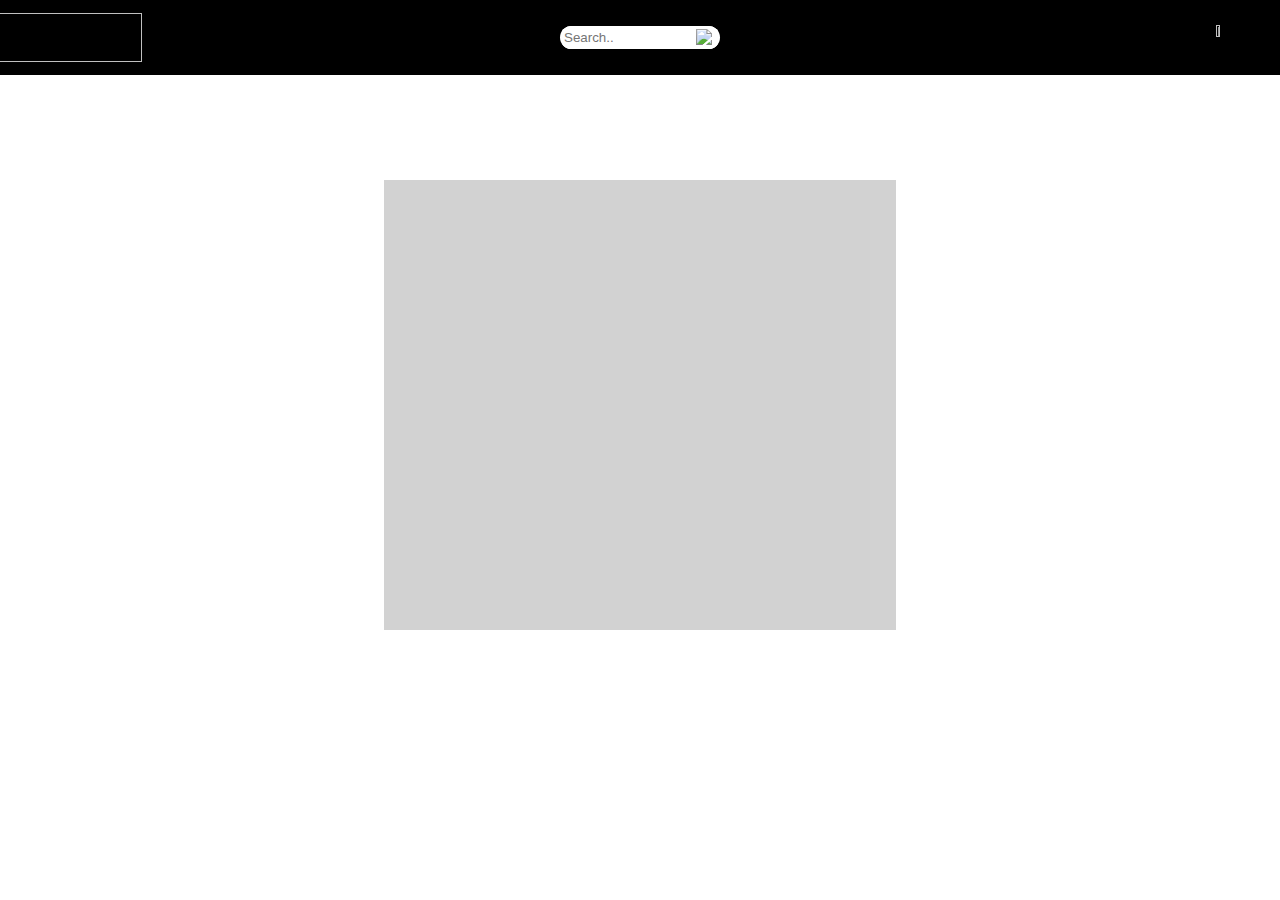
==== Website/index.html @ 8a1e2fe2 "web dev" ====
<!DOCTYPE html>
<html lang="en">
<head>
    <meta charset="UTF-8">
    <meta http-equiv="X-UA-Compatible" content="IE=edge">
    <meta name="viewport" content="width=device-width, initial-scale=1.0">
    <script src="main.js"></script>
    <link rel="stylesheet" href="styles.css">
    <title>Videogame Museum</title>
    <link rel="icon" href="https://cdn.discordapp.com/attachments/754440404891336816/1051867782083514368/icon.png" type="image/x icon">
</head>
<body>
    <div class="background">
        <div class="slide-images"></div>
    </div>

    <div class="bar">
        <div class="search-bar">
            <input class="search-input" placeholder="Search..">
            <img src="https://cdn.discordapp.com/attachments/754440404891336816/1051848072671531119/MagnifyingGlass.png" class="search-icon">
        </div>
        
        <a href="https://www.youtube.com/watch?v=dQw4w9WgXcQ" class="iconlink"><img src="https://static.wixstatic.com/media/d621ec_87c047d62af445ac8912eca737d8dd94~mv2.png/v1/fill/w_600,h_376,al_c,q_85,usm_0.66_1.00_0.01,enc_auto/d621ec_87c047d62af445ac8912eca737d8dd94~mv2.png" class="museum-icon"></a>
        <img src="https://cdn.discordapp.com/attachments/754440404891336816/1051798876958507059/SlideButton.png" class="slide-button">
    </div>

    
    
</body>
</html>
---- Website/styles.css ----
html, body {
  margin: 0;
  padding: 0;
  box-sizing: border-box;
}
  
body {
  background: #FFFFFF
}

.background{
  position: relative;
  display:flex;
  justify-content:center;
  align-items: center;
}

.bar {
  position: relative;
  width: 100%;
  height: 75px;
  background: black;
  display:flex;
  justify-content:center;
  align-items: center;
  
}

.iconlink{
  position: absolute;
  left: -50px;
  width: 15%;
  height: 65%;
}

.museum-icon{
  object-fit: contain;
  height: 100%;
  width: 100%;
}

.slide-button{
  position: absolute;
  right:0;
  width: 5%;
  height: 40%;
  object-fit: contain;
}

.search-bar{
  overflow: hidden;
  display:flex;
  justify-content:center;
  align-items: center;
  position:relative;
  width: 12.5%;
  height: 30%;
  background: white;
  border-radius: 25px;
  transition: width 0.5s;
}

.search-input{
  overflow: hidden;
  outline: none;
  border: none;
  width: 95%;
  height:100%;
}

.search-bar:hover{
  width: 20%;
  transition: width 0.5s;
}

.search-bar:hover > .search-icon{
  opacity: 0;
  transition: opacity 0.5s;
}

.search-icon{
  opacity: 100;
  transition: opacity 0.5s;
  position: absolute;
  right:5%;
  object-fit: contain;
  height: 80%;
}

.BarText{
  font-family: 'Roboto', sans-serif;
  color: #FFFFFF;
  font-weight: 400;
}

.slide-images{
  position: absolute;
  top: 20vh;
  width: 40%;
  height: 50vh;
  background: rgb(210, 210, 210);
}
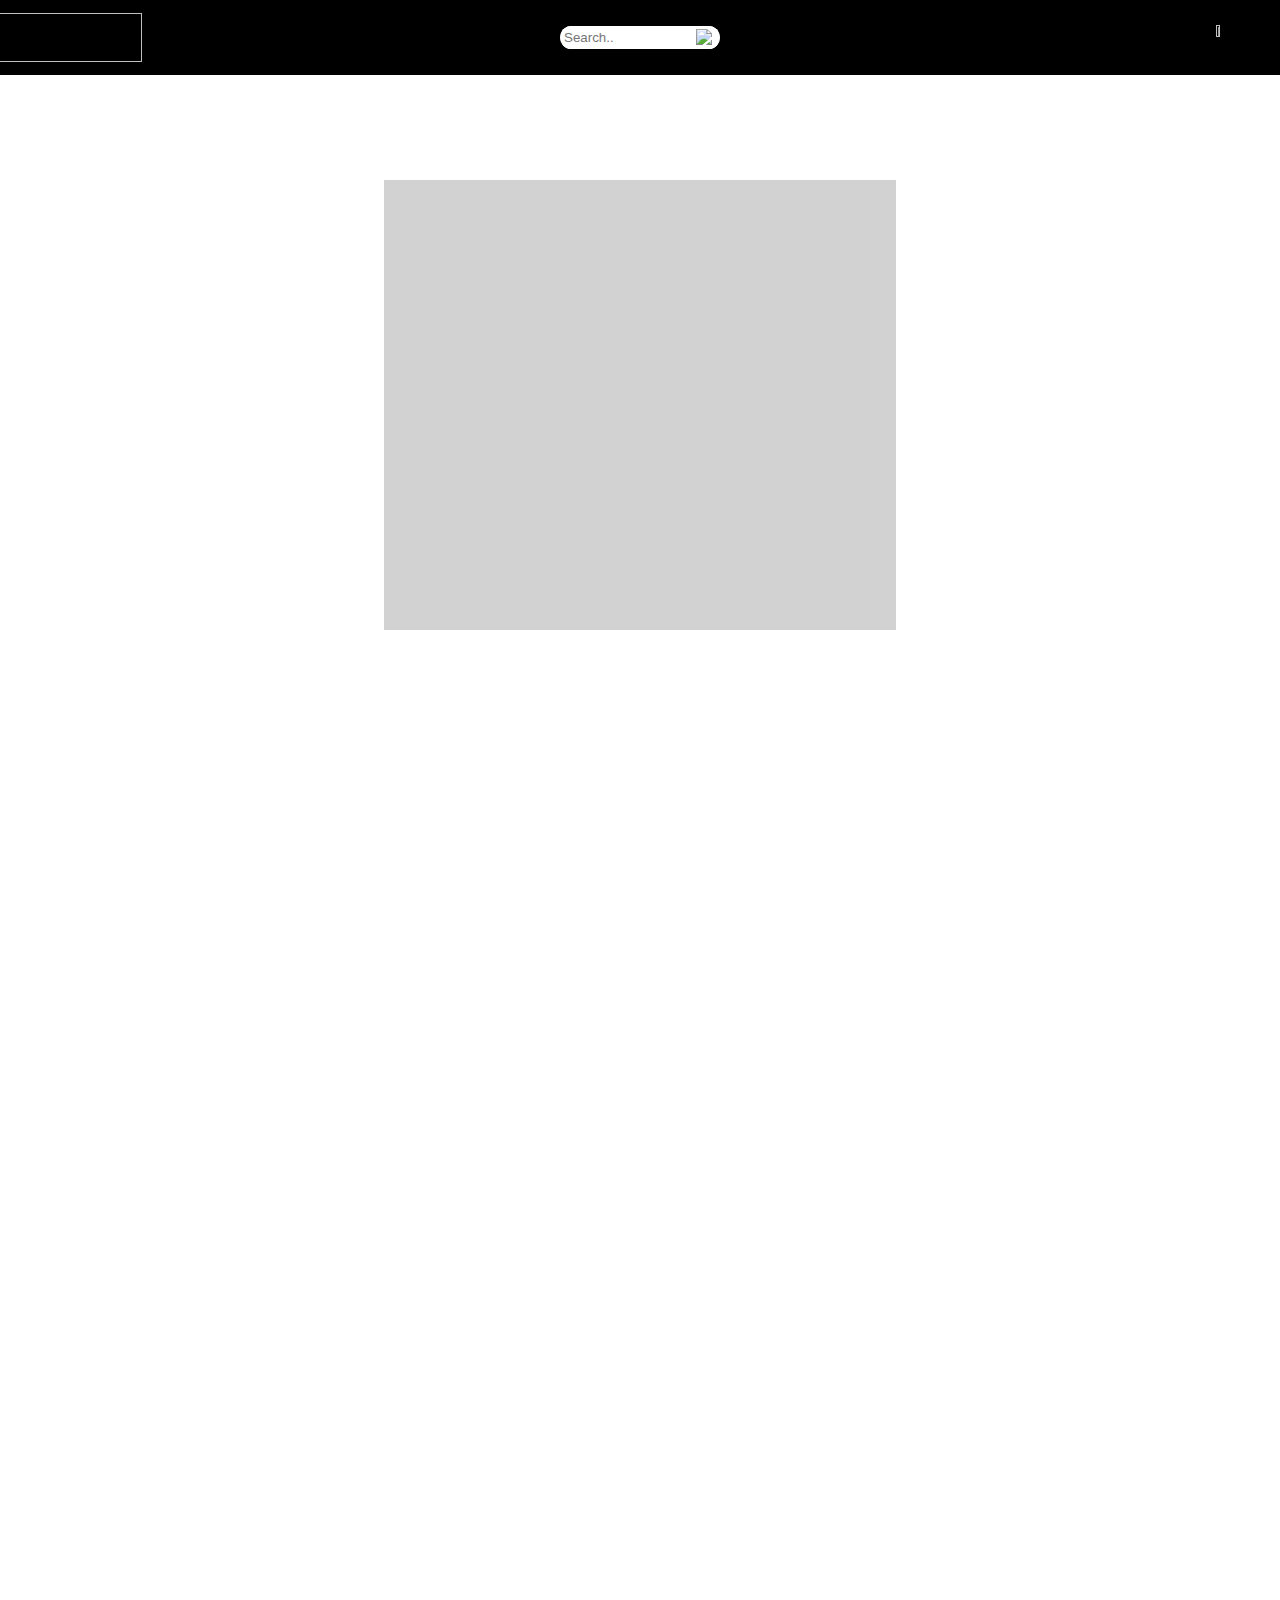
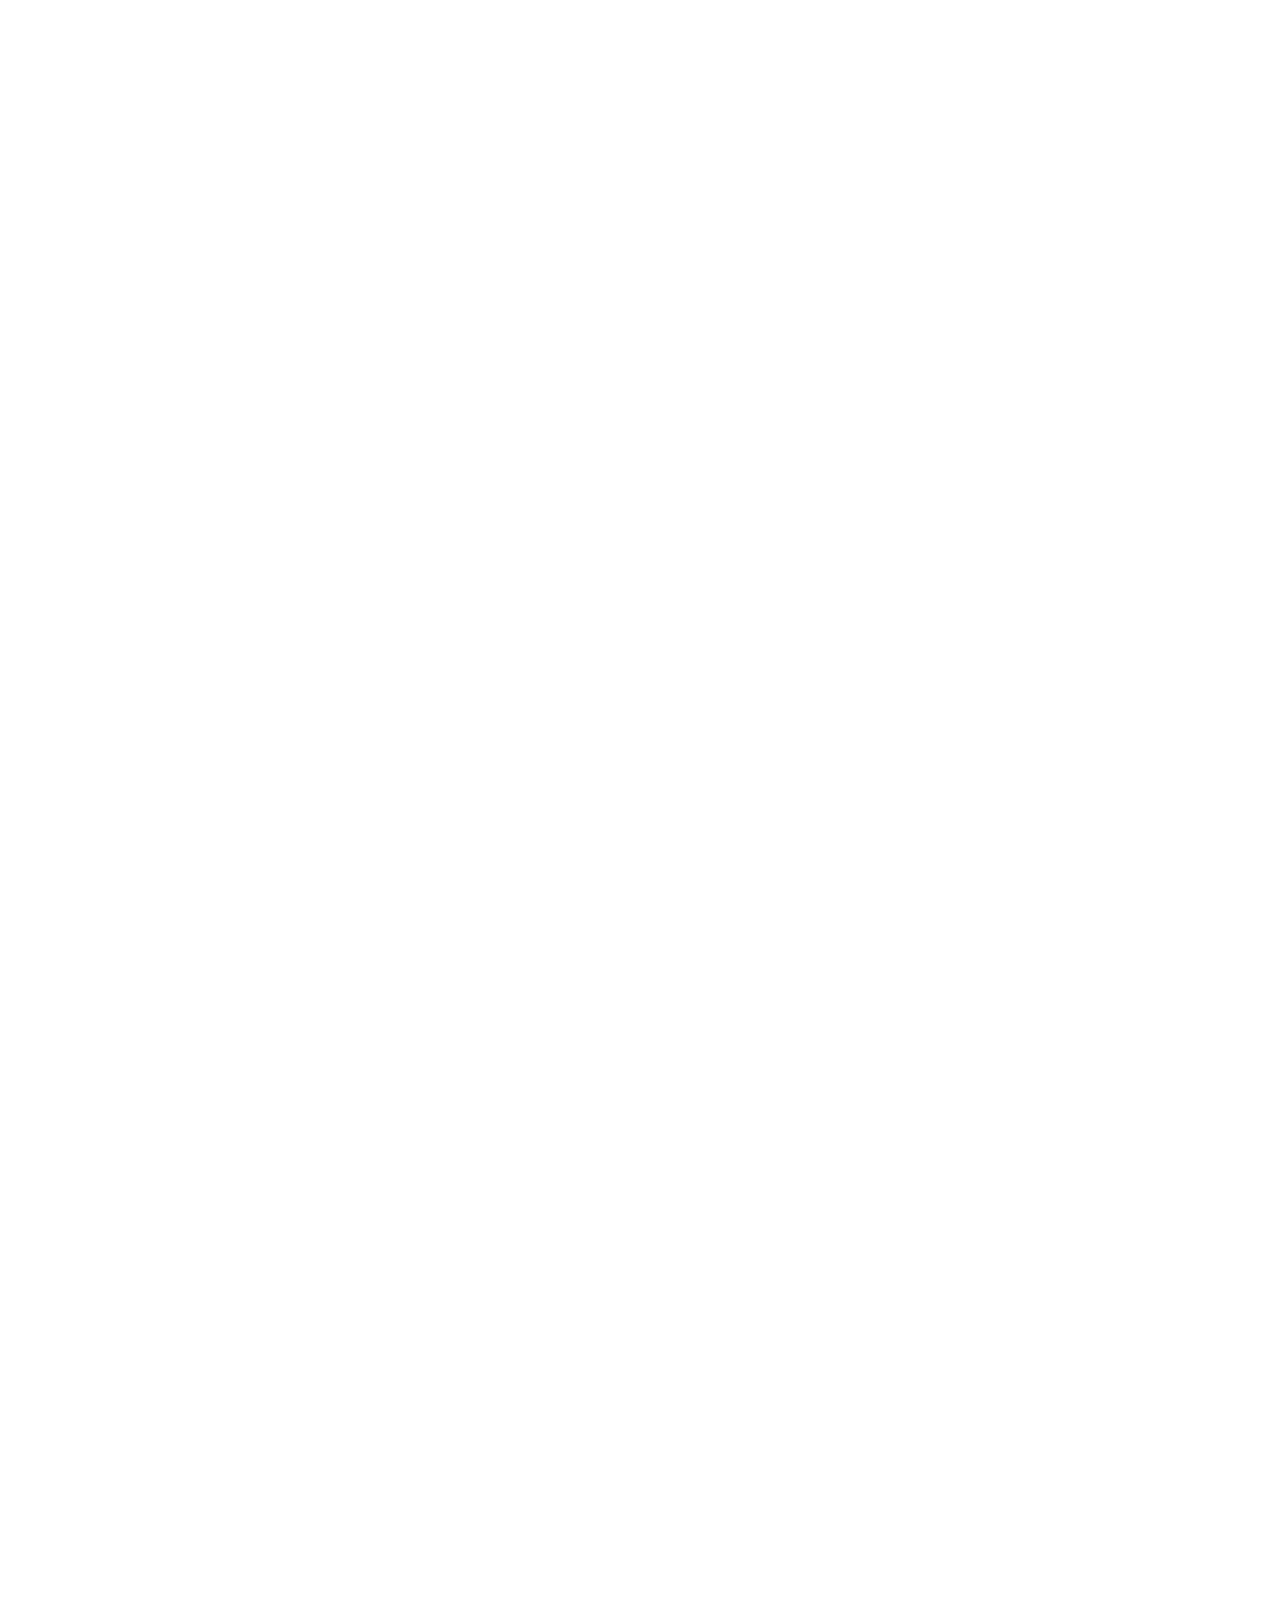
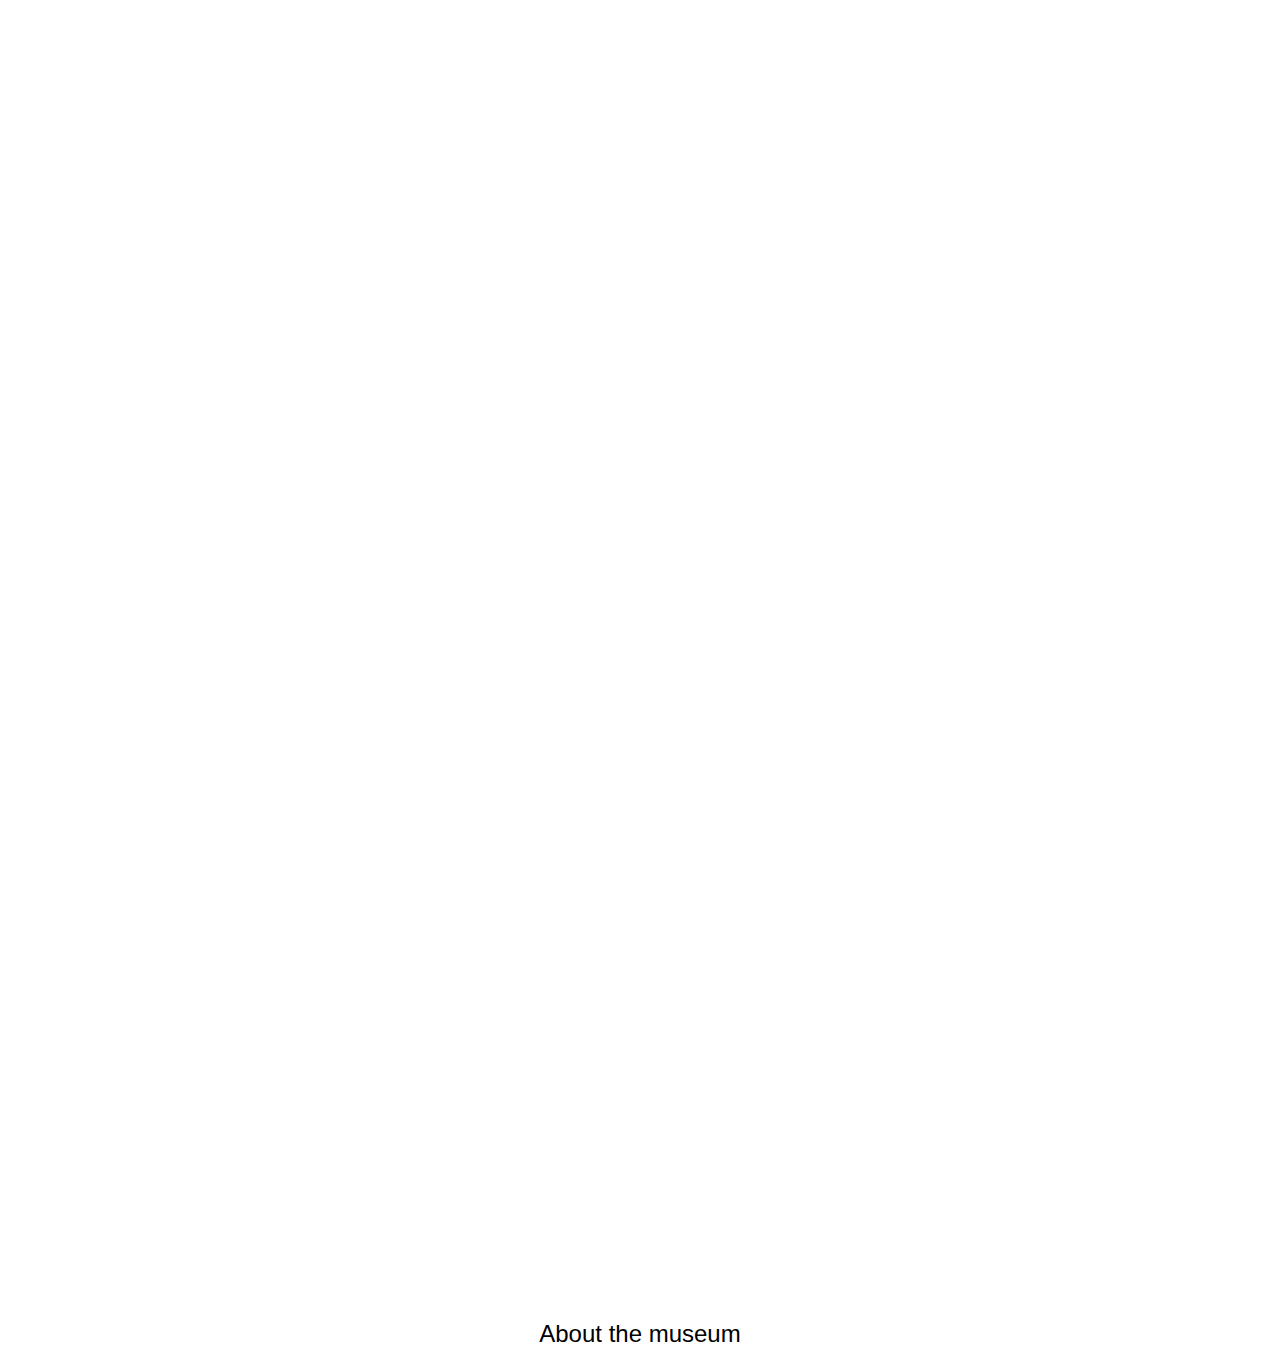
==== commit d4e1fab1: "Updated all" ====
--- a/Website/index.html
+++ b/Website/index.html
@@ -4,27 +4,41 @@
     <meta charset="UTF-8">
     <meta http-equiv="X-UA-Compatible" content="IE=edge">
     <meta name="viewport" content="width=device-width, initial-scale=1.0">
+
     <script src="main.js"></script>
     <link rel="stylesheet" href="styles.css">
+
     <title>Videogame Museum</title>
-    <link rel="icon" href="https://cdn.discordapp.com/attachments/754440404891336816/1051867782083514368/icon.png" type="image/x icon">
+
+    <link rel="icon"
+    href="Resources/icon.png"
+    type="image/x icon">
+
 </head>
 <body>
     <div class="background">
         <div class="slide-images"></div>
+        <h2 class="about-museum OtherText">About the museum</h2>
     </div>
 
-    <div class="bar">
+    <div class="bar" id="bar">
         <div class="search-bar">
-            <input class="search-input" placeholder="Search..">
-            <img src="https://cdn.discordapp.com/attachments/754440404891336816/1051848072671531119/MagnifyingGlass.png" class="search-icon">
+            <input class="search-input"
+            placeholder="Search..">
+
+            <img src="Resources/search_icon.png"
+            class="search-icon">
         </div>
         
-        <a href="https://www.youtube.com/watch?v=dQw4w9WgXcQ" class="iconlink"><img src="https://static.wixstatic.com/media/d621ec_87c047d62af445ac8912eca737d8dd94~mv2.png/v1/fill/w_600,h_376,al_c,q_85,usm_0.66_1.00_0.01,enc_auto/d621ec_87c047d62af445ac8912eca737d8dd94~mv2.png" class="museum-icon"></a>
-        <img src="https://cdn.discordapp.com/attachments/754440404891336816/1051798876958507059/SlideButton.png" class="slide-button">
+        <a href="https://www.youtube.com/watch?v=dQw4w9WgXcQ"
+        class="iconlink">
+            <img src="Resources/logo.png"
+            class="museum-icon">
+        </a>
+
+        <img src="Resources/nav_icon.png"
+        class="slide-button">
     </div>
+</body>
 
-    
-    
-</body>
 </html>--- a/Website/styles.css
+++ b/Website/styles.css
@@ -15,15 +15,56 @@
   align-items: center;
 }
 
+.slide-images{
+  position: absolute;
+  top: 20vh;
+  width: 40%;
+  height: 50vh;
+  background: rgb(210, 210, 210);
+}
+
+.about-museum{
+  position: absolute;
+  width: auto;
+  height: auto;
+  top: 500vh;
+}
+
+.barup{
+  animation-name: show-me;
+    animation-duration: 0.5s;
+  animation-fill-mode: forwards;
+}
+.bardown{
+  animation-name: show-me;
+    animation-duration: 0.5s;
+  animation-fill-mode: forwards;
+}
+@keyframes bardown {
+  100% {
+    top:30%;
+  }
+}
+
+@keyframes barup {
+  100% {
+    top:-30%;
+  }
+}
+
 .bar {
-  position: relative;
+  top:0;
+  position: fixed;
   width: 100%;
   height: 75px;
   background: black;
+  background-image: url("Resources/bar_background.png");
+  object-fit:fill;
+  background-size: cover;
+  background-repeat: no-repeat;
   display:flex;
   justify-content:center;
   align-items: center;
-  
 }
 
 .iconlink{
@@ -93,10 +134,8 @@
   font-weight: 400;
 }
 
-.slide-images{
-  position: absolute;
-  top: 20vh;
-  width: 40%;
-  height: 50vh;
-  background: rgb(210, 210, 210);
+.OtherText{
+  font-family: 'Roboto', sans-serif;
+  color: #000000;
+  font-weight: 400;
 }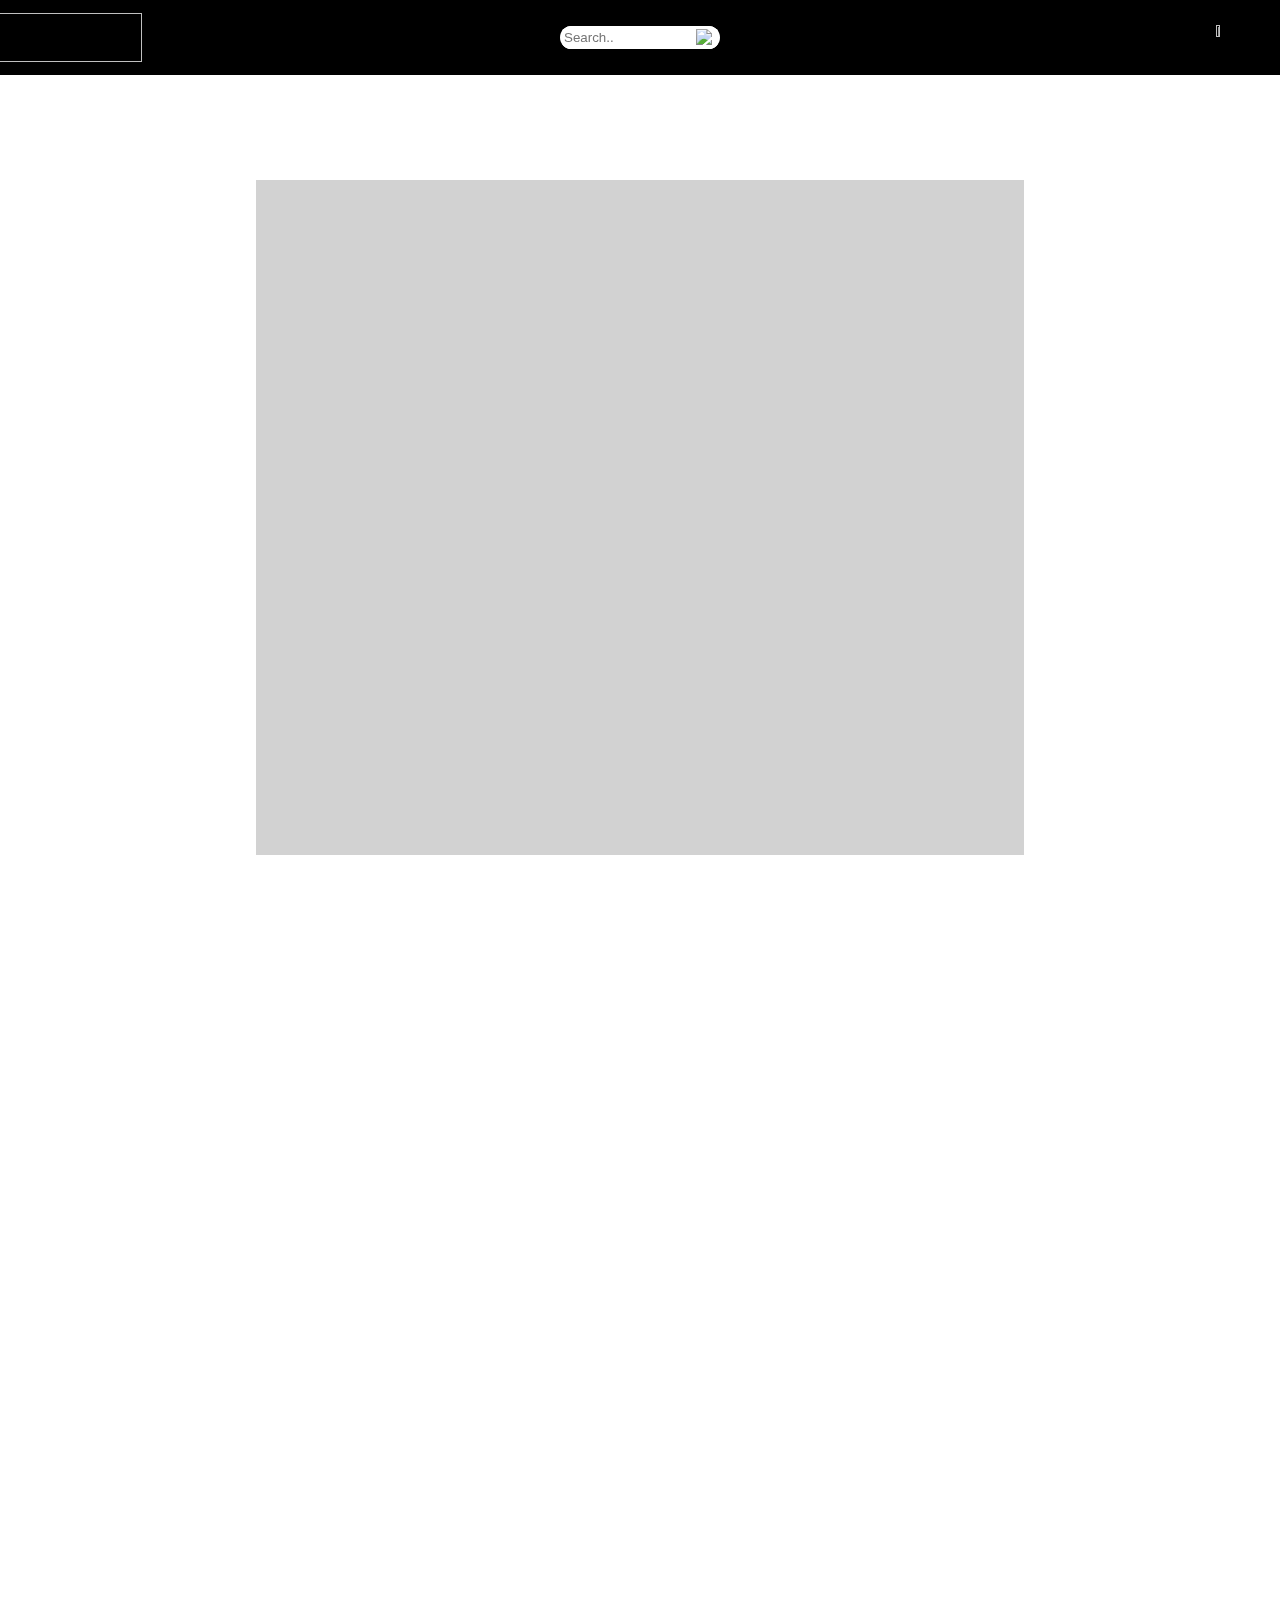
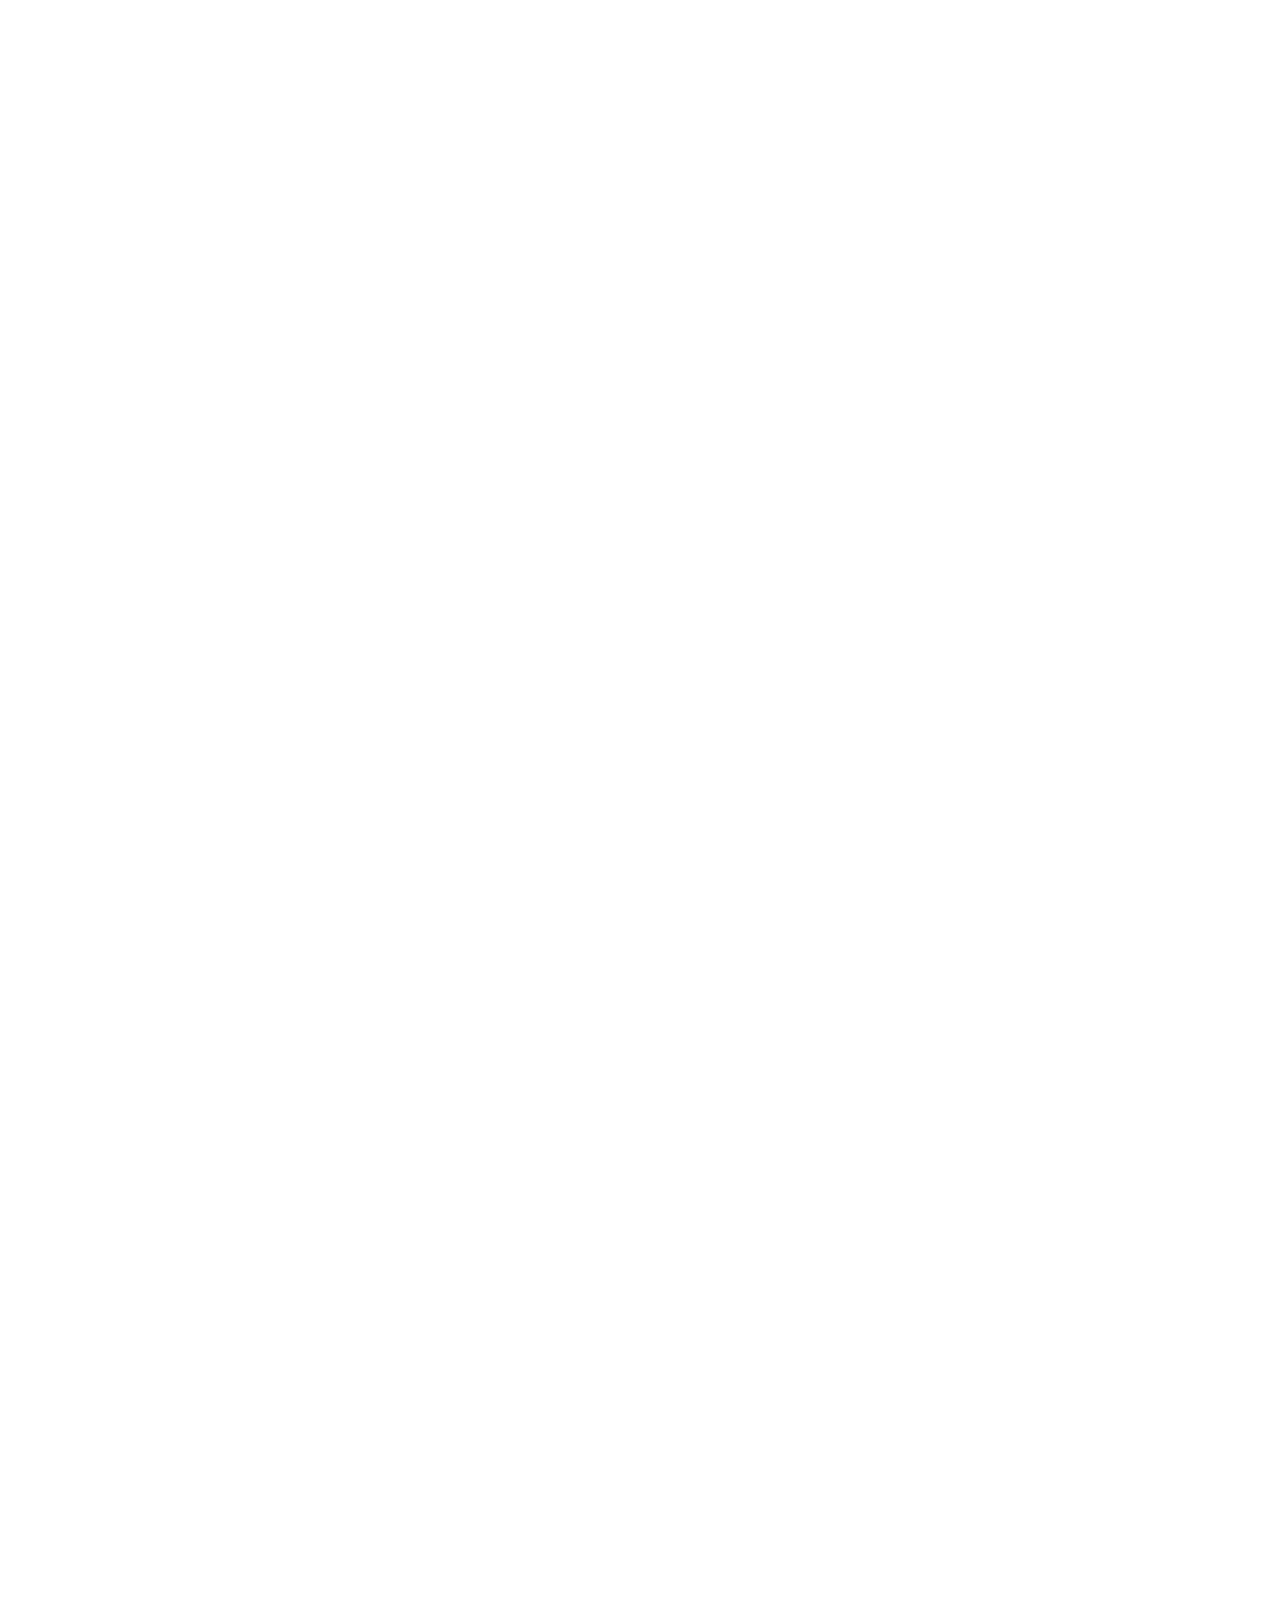
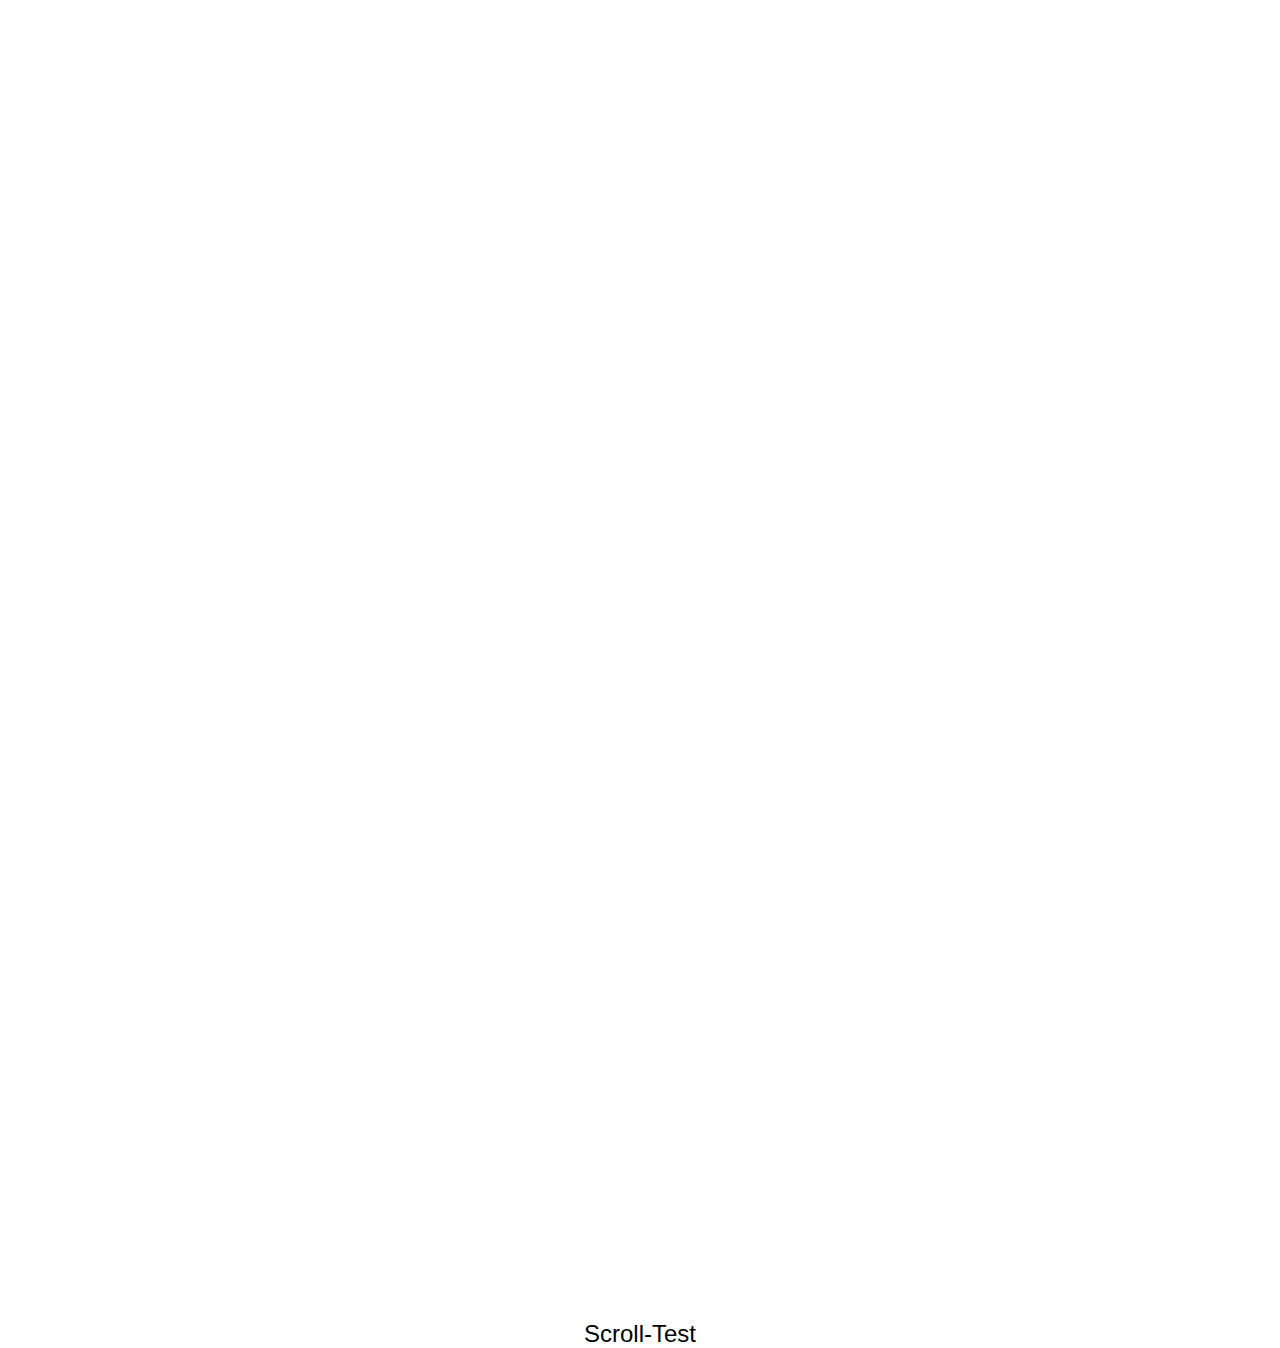
==== commit 35f80881: "webdev" ====
--- a/Website/index.html
+++ b/Website/index.html
@@ -18,16 +18,22 @@
 <body>
     <div class="background">
         <div class="slide-images"></div>
-        <h2 class="about-museum OtherText">About the museum</h2>
+        <h2 class="about-museum OtherText">Scroll-Test</h2>
+    </div>
+    
+    <div class="slide-bar" id="slide-bar">
+
     </div>
 
     <div class="bar" id="bar">
-        <div class="search-bar">
+        <div class="search-bar" id="s-bar">
             <input class="search-input"
+            id="search-input"
             placeholder="Search..">
 
             <img src="Resources/search_icon.png"
-            class="search-icon">
+            class="search-icon"
+            id ="s-icon">
         </div>
         
         <a href="https://www.youtube.com/watch?v=dQw4w9WgXcQ"
@@ -37,7 +43,7 @@
         </a>
 
         <img src="Resources/nav_icon.png"
-        class="slide-button">
+        class="slide-button" id = "slide-button">
     </div>
 </body>
 
--- a/Website/styles.css
+++ b/Website/styles.css
@@ -5,7 +5,11 @@
 }
   
 body {
-  background: #FFFFFF
+  background: #FFFFFF;
+}
+
+body::-webkit-scrollbar{
+  display: none;
 }
 
 .background{
@@ -18,8 +22,8 @@
 .slide-images{
   position: absolute;
   top: 20vh;
-  width: 40%;
-  height: 50vh;
+  width: 60%;
+  height: 75vh;
   background: rgb(210, 210, 210);
 }
 
@@ -30,26 +34,17 @@
   top: 500vh;
 }
 
-.barup{
-  animation-name: show-me;
-    animation-duration: 0.5s;
-  animation-fill-mode: forwards;
-}
-.bardown{
-  animation-name: show-me;
-    animation-duration: 0.5s;
-  animation-fill-mode: forwards;
-}
-@keyframes bardown {
-  100% {
-    top:30%;
-  }
-}
-
-@keyframes barup {
-  100% {
-    top:-30%;
-  }
+.slide-bar{
+  position:fixed;
+  display:flex;
+  justify-content:center;
+  align-items: center;
+  height:100vh;
+  width:25%;
+  top:-100%;
+  right:0;
+  transition: top 0.5s;
+  background:#333333;
 }
 
 .bar {
@@ -65,6 +60,7 @@
   display:flex;
   justify-content:center;
   align-items: center;
+  transition: top 0.5s;
 }
 
 .iconlink{
@@ -81,24 +77,30 @@
 }
 
 .slide-button{
+  cursor: pointer;
   position: absolute;
+  filter: drop-shadow(0px -3px 5px #000000) drop-shadow(0px 3px 5px #000000);
+  rotate: 0deg;
   right:0;
   width: 5%;
   height: 40%;
   object-fit: contain;
+  transition: rotate,0.5s;
 }
 
 .search-bar{
+  filter: drop-shadow(0px -3px 5px #000000) drop-shadow(0px 3px 5px #000000);
   overflow: hidden;
   display:flex;
   justify-content:center;
   align-items: center;
   position:relative;
+  top: 0;
   width: 12.5%;
   height: 30%;
   background: white;
   border-radius: 25px;
-  transition: width 0.5s;
+  transition: width 0.5s, top 0.5s, filter 0.5s;
 }
 
 .search-input{
@@ -109,7 +111,7 @@
   height:100%;
 }
 
-.search-bar:hover{
+/*.search-bar:hover{
   width: 20%;
   transition: width 0.5s;
 }
@@ -117,7 +119,7 @@
 .search-bar:hover > .search-icon{
   opacity: 0;
   transition: opacity 0.5s;
-}
+}*/
 
 .search-icon{
   opacity: 100;
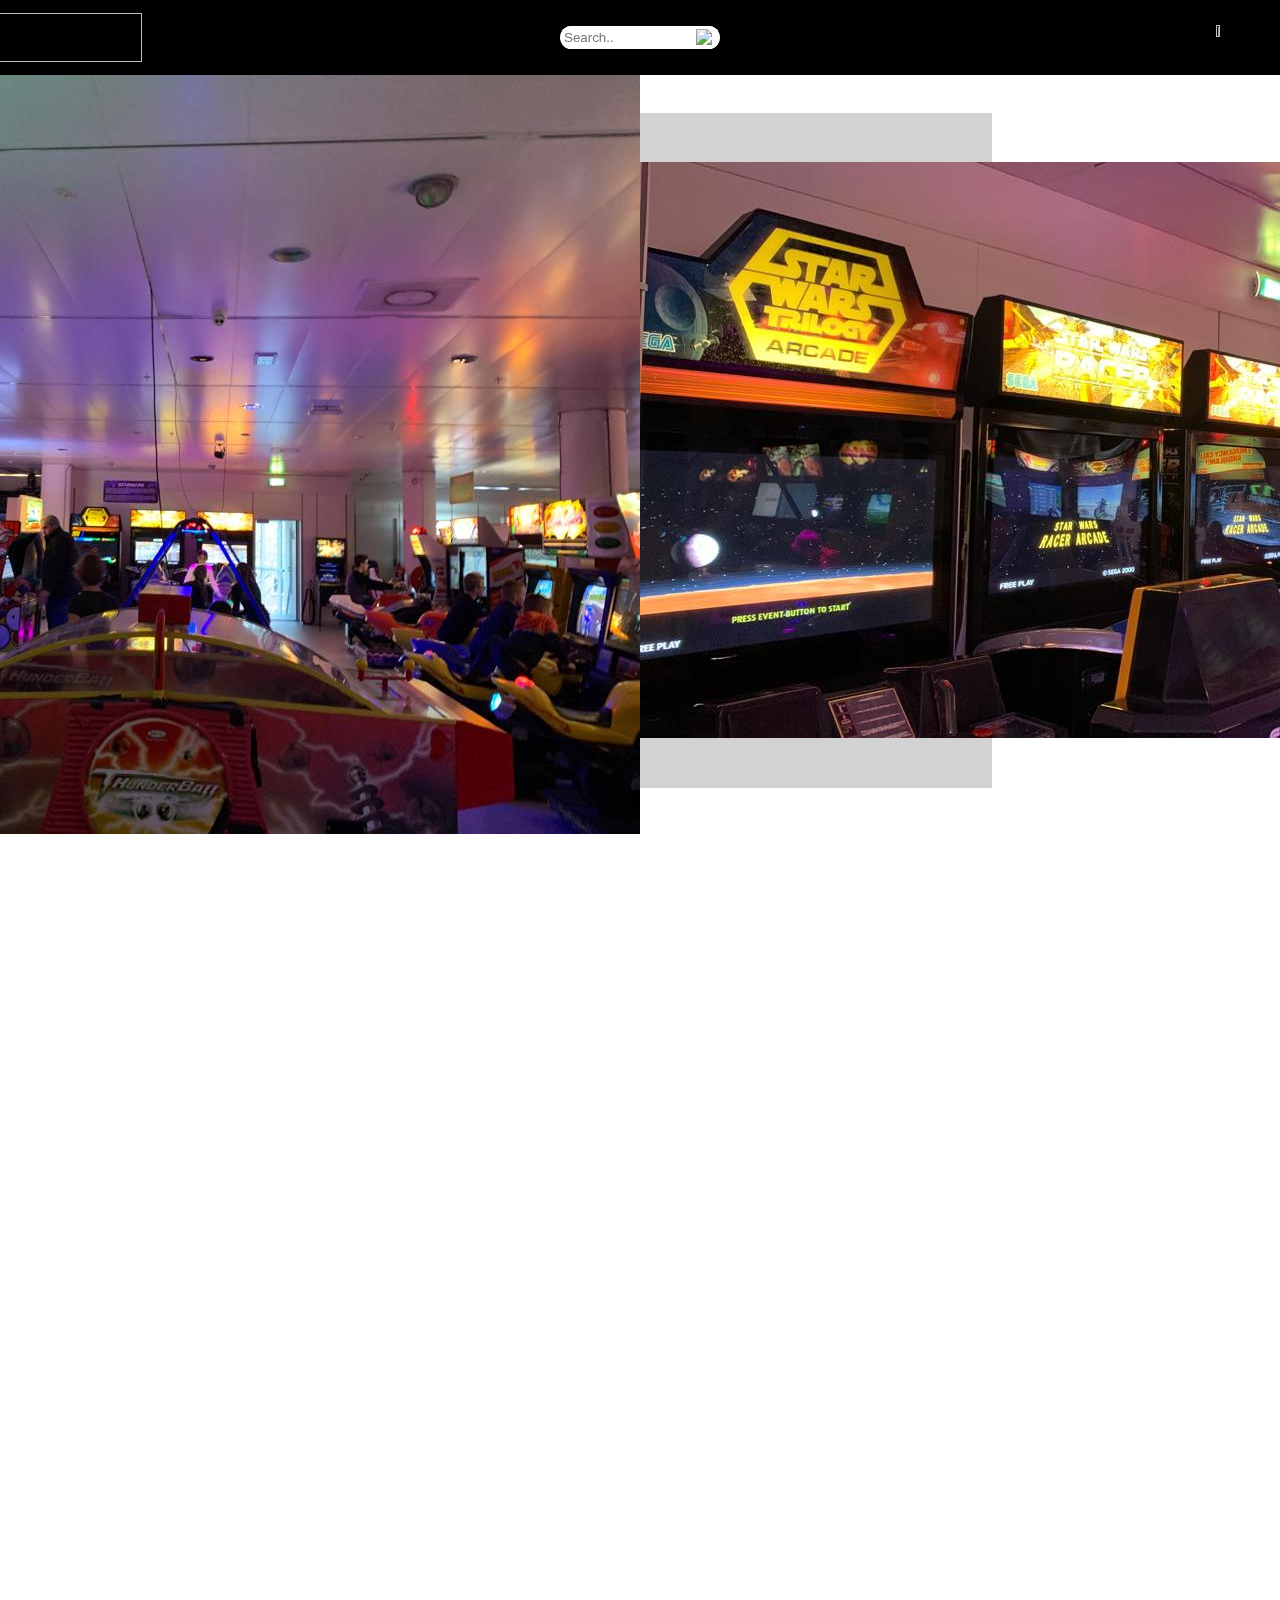
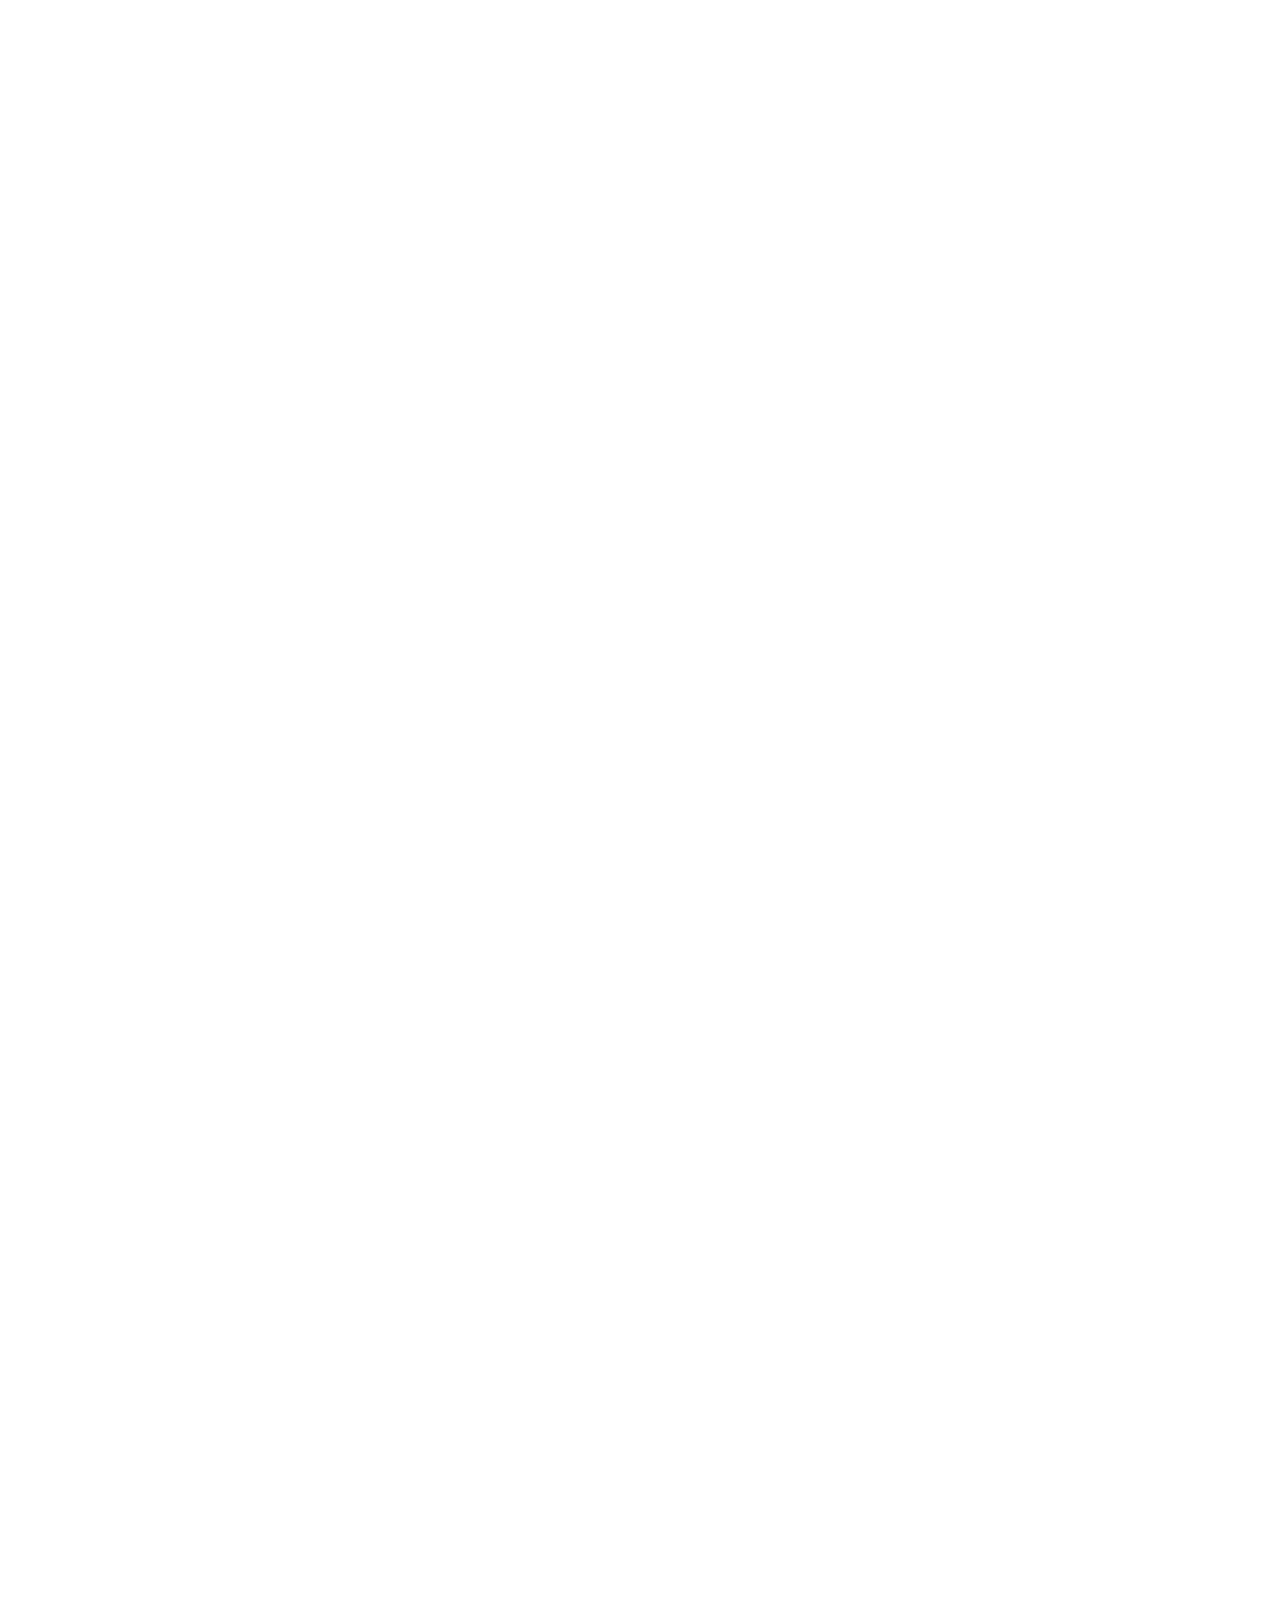
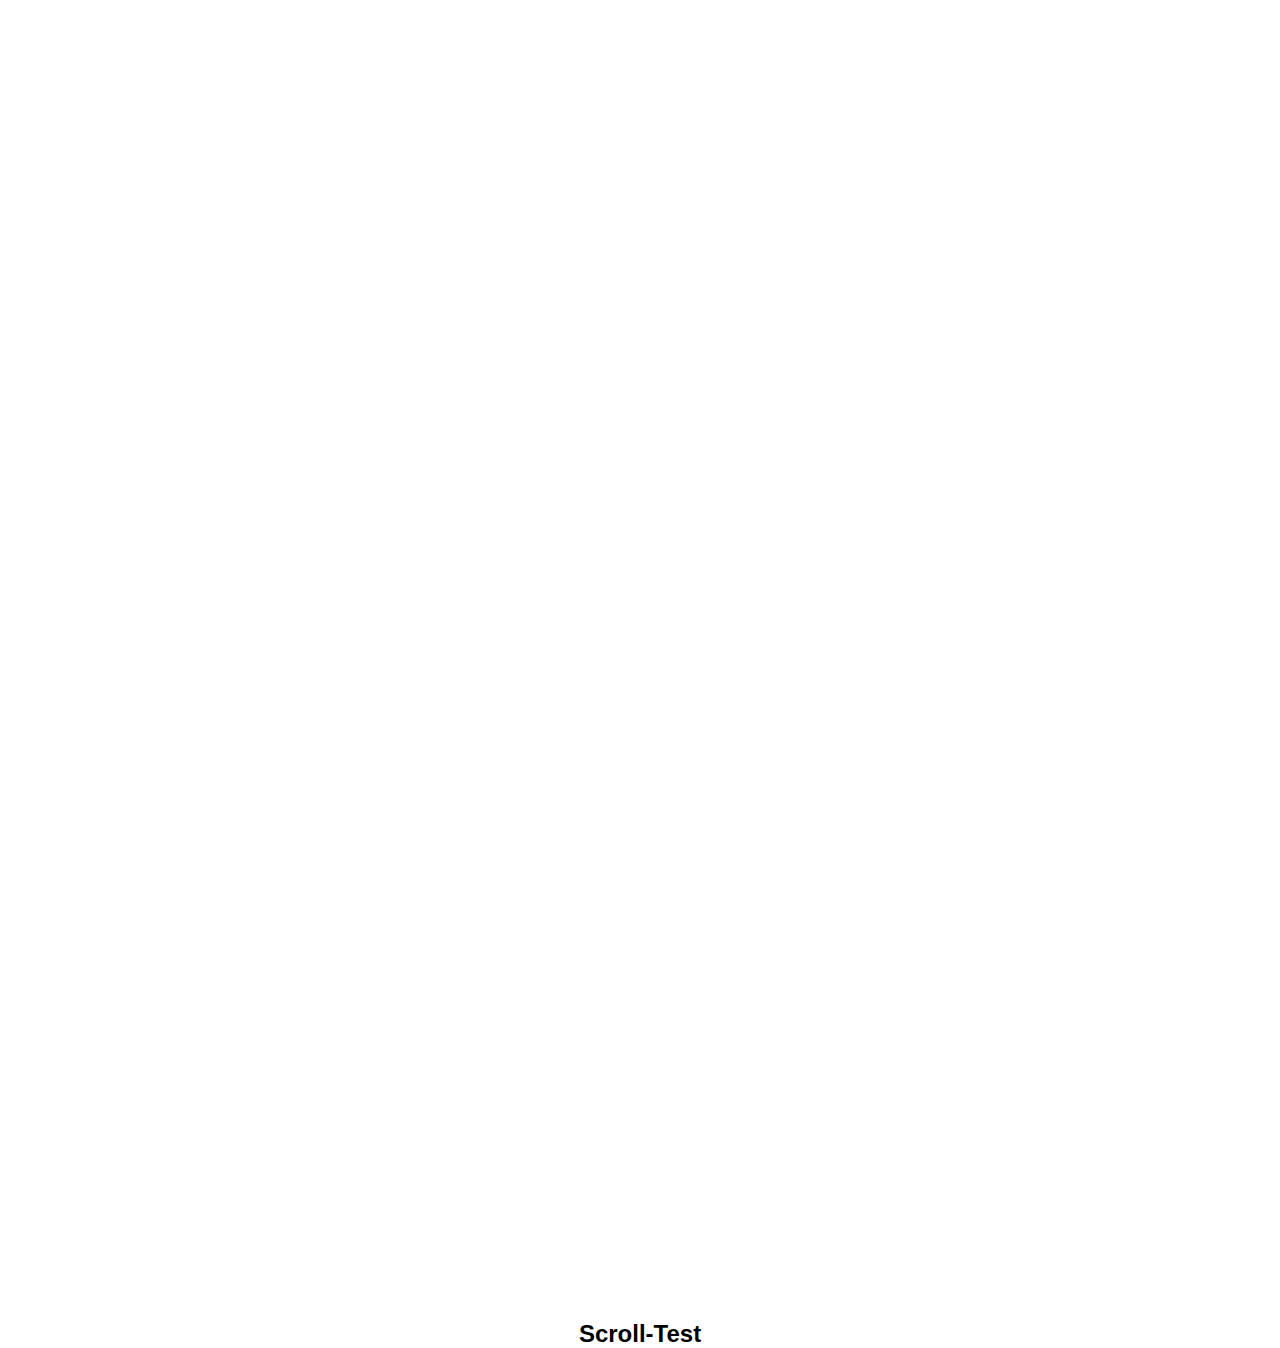
==== commit 3d92957f: "start work on slide images" ====
--- a/Website/index.html
+++ b/Website/index.html
@@ -5,19 +5,22 @@
     <meta http-equiv="X-UA-Compatible" content="IE=edge">
     <meta name="viewport" content="width=device-width, initial-scale=1.0">
 
-    <script src="main.js"></script>
-    <link rel="stylesheet" href="styles.css">
+    <script src="main.js"></script> <!--connecting to the js file-->
+    <link rel="stylesheet" href="styles.css"> <!--same thing but css-->
 
-    <title>Videogame Museum</title>
+    <title>Videogame Museum</title> <!--shows at the top bar of the page-->
 
-    <link rel="icon"
+    <link rel="icon" 
     href="Resources/icon.png"
-    type="image/x icon">
+    type="image/x icon"> <!--makes the icon for the top bar of the website-->
 
 </head>
 <body>
     <div class="background">
-        <div class="slide-images"></div>
+        <div class="slide-image-border">
+            <img class="slide1 image" id="slide1" src="Resources/Museum_Image3.jpeg">
+            <img class="slide2 image" id="slide2" src="Resources/Museum_Image4.jpeg">
+        </div> <!-- is 'nothing' until you style it in css-->
         <h2 class="about-museum OtherText">Scroll-Test</h2>
     </div>
     
@@ -25,25 +28,29 @@
 
     </div>
 
-    <div class="bar" id="bar">
+    <div class="bar" id="bar"> <!--class is used for connecting to css and id is mainly for js-->
         <div class="search-bar" id="s-bar">
-            <input class="search-input"
+            <input class="search-input" 
             id="search-input"
-            placeholder="Search..">
+            placeholder="Search.."> <!--input class so you can put in words in the search bar-->
 
             <img src="Resources/search_icon.png"
             class="search-icon"
-            id ="s-icon">
+            id ="s-icon"> <!--places the search icon in the search bar-->
         </div>
         
-        <a href="https://www.youtube.com/watch?v=dQw4w9WgXcQ"
-        class="iconlink">
+        <a href="https://www.youtube.com/watch?v=dQw4w9WgXcQ" 
+        class="iconlink"> <!-- refers to a link and href = refrence-->
             <img src="Resources/logo.png"
             class="museum-icon">
         </a>
 
         <img src="Resources/nav_icon.png"
-        class="slide-button" id = "slide-button">
+        class="slide-button" id = "slide-button"> <!--class and id for the side menu-->
+    </div>
+
+    <div class="p-notice" id="p-notice">
+        <h2 class="p-title" id="p-title">This website is not yet accesible for mobile devices, we're sorry for the inconvenience!</h2>
     </div>
 </body>
 
--- a/Website/styles.css
+++ b/Website/styles.css
@@ -1,16 +1,17 @@
 html, body {
   margin: 0;
   padding: 0;
+  zoom: 100%; /* Default zoom */
   box-sizing: border-box;
 }
   
 body {
-  background: #FFFFFF;
+  background: #FFFFFF; 
 }
 
 body::-webkit-scrollbar{
   display: none;
-}
+} /*makes the scrollbar dissapear*/
 
 .background{
   position: relative;
@@ -19,12 +20,20 @@
   align-items: center;
 }
 
-.slide-images{
+.slide-image-border{
   position: absolute;
-  top: 20vh;
-  width: 60%;
+  justify-content: center;
+  display: flex;
+  align-items: center;
+  top: 12.5vh;
+  width: 55%;
   height: 75vh;
   background: rgb(210, 210, 210);
+}
+
+.slide-image{
+  width: 100%;
+  height: 100%;
 }
 
 .about-museum{
@@ -43,7 +52,7 @@
   width:25%;
   top:-100%;
   right:0;
-  transition: top 0.5s;
+  transition: top 0.5s; /*gives it a slight animation*/
   background:#333333;
 }
 
@@ -77,7 +86,7 @@
 }
 
 .slide-button{
-  cursor: pointer;
+  cursor: pointer; /*makes it so we change the cursor icon to pointer*/
   position: absolute;
   filter: drop-shadow(0px -3px 5px #000000) drop-shadow(0px 3px 5px #000000);
   rotate: 0deg;
@@ -85,7 +94,7 @@
   width: 5%;
   height: 40%;
   object-fit: contain;
-  transition: rotate,0.5s;
+  transition: rotate 0.5s;
 }
 
 .search-bar{
@@ -122,7 +131,7 @@
 }*/
 
 .search-icon{
-  opacity: 100;
+  opacity: 1;
   transition: opacity 0.5s;
   position: absolute;
   right:5%;
@@ -133,11 +142,28 @@
 .BarText{
   font-family: 'Roboto', sans-serif;
   color: #FFFFFF;
-  font-weight: 400;
+  font-weight: 400px;
 }
 
 .OtherText{
   font-family: 'Roboto', sans-serif;
   color: #000000;
-  font-weight: 400;
+  font-weight: 400px;
+}
+
+.p-notice{
+  position: relative;
+  height: 100vh;
+  width: 100%;
+  background:#333333;
+  display: flex;
+  align-items: center;
+  justify-content: center;
+  opacity: 0;
+}
+
+.p-title{
+  font-family: 'Roboto', sans-serif;
+  color: #FFFFFF;
+  font-weight: 400px;
 }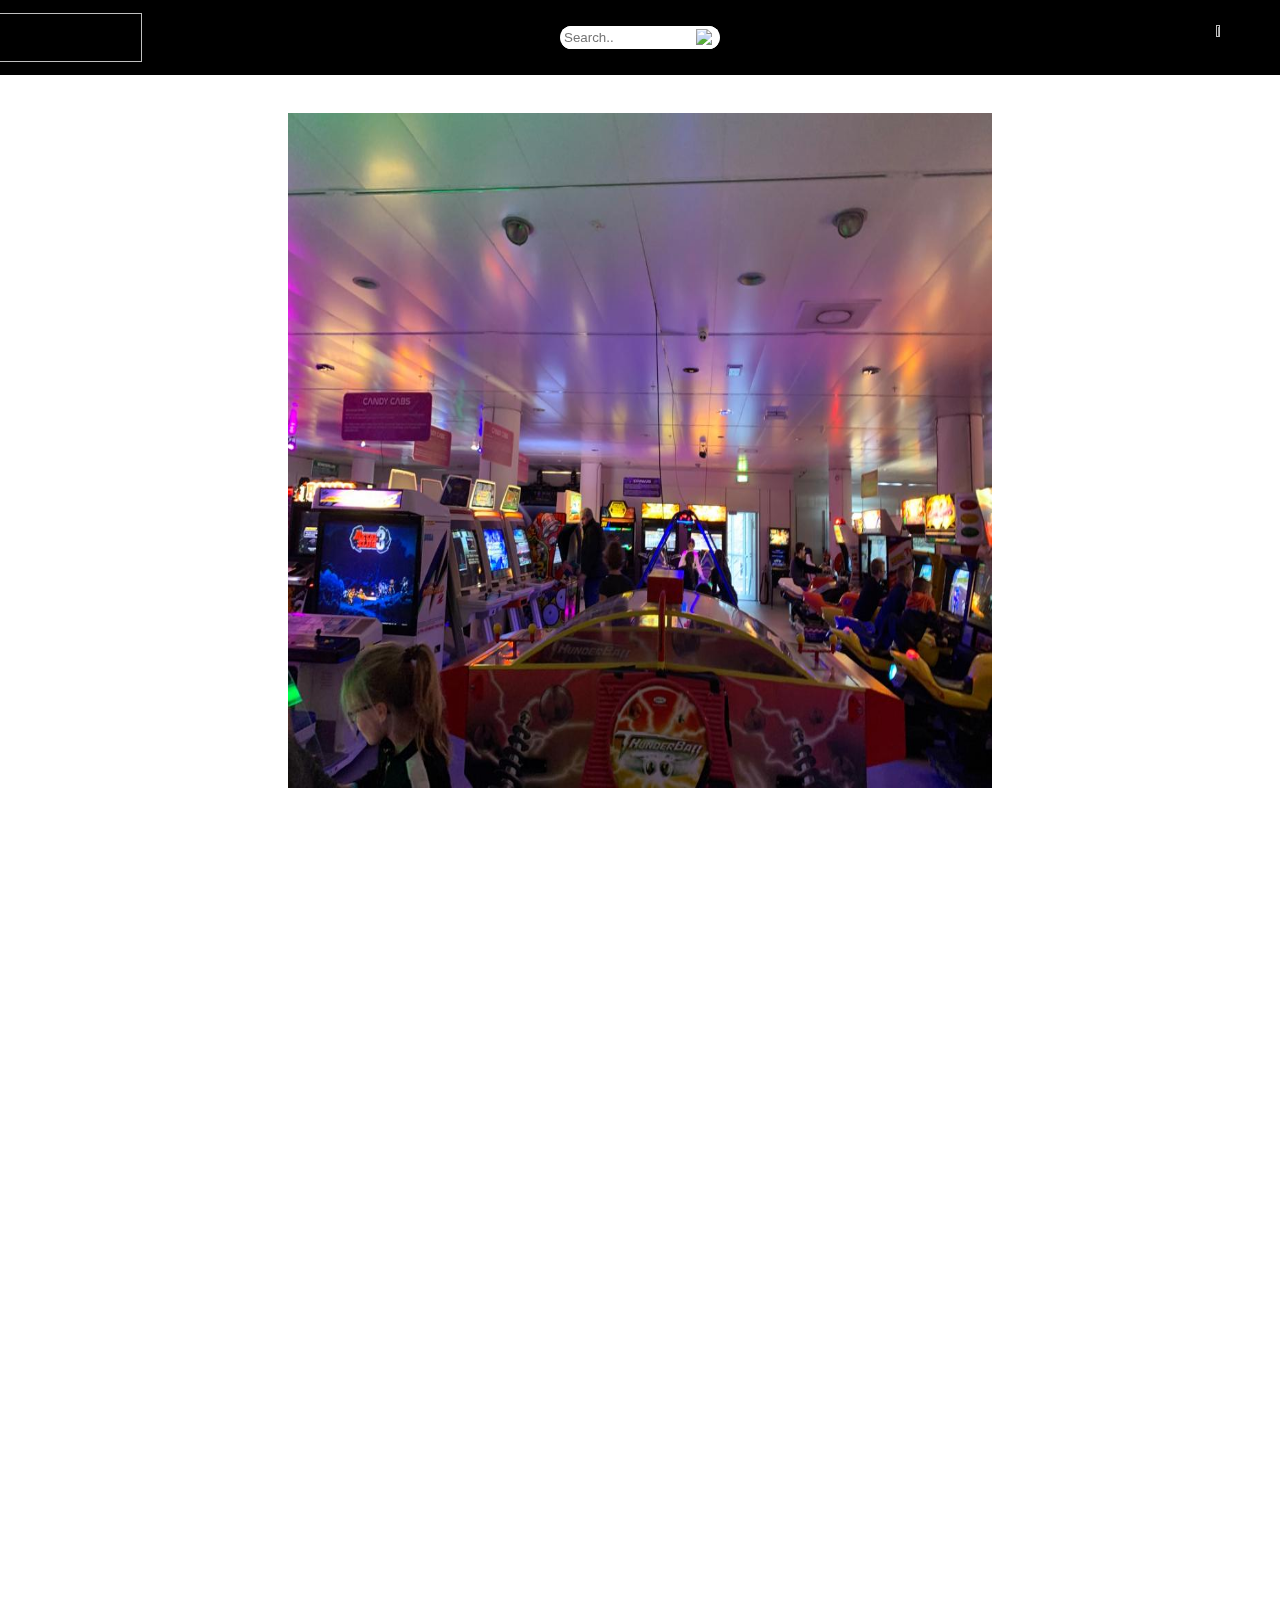
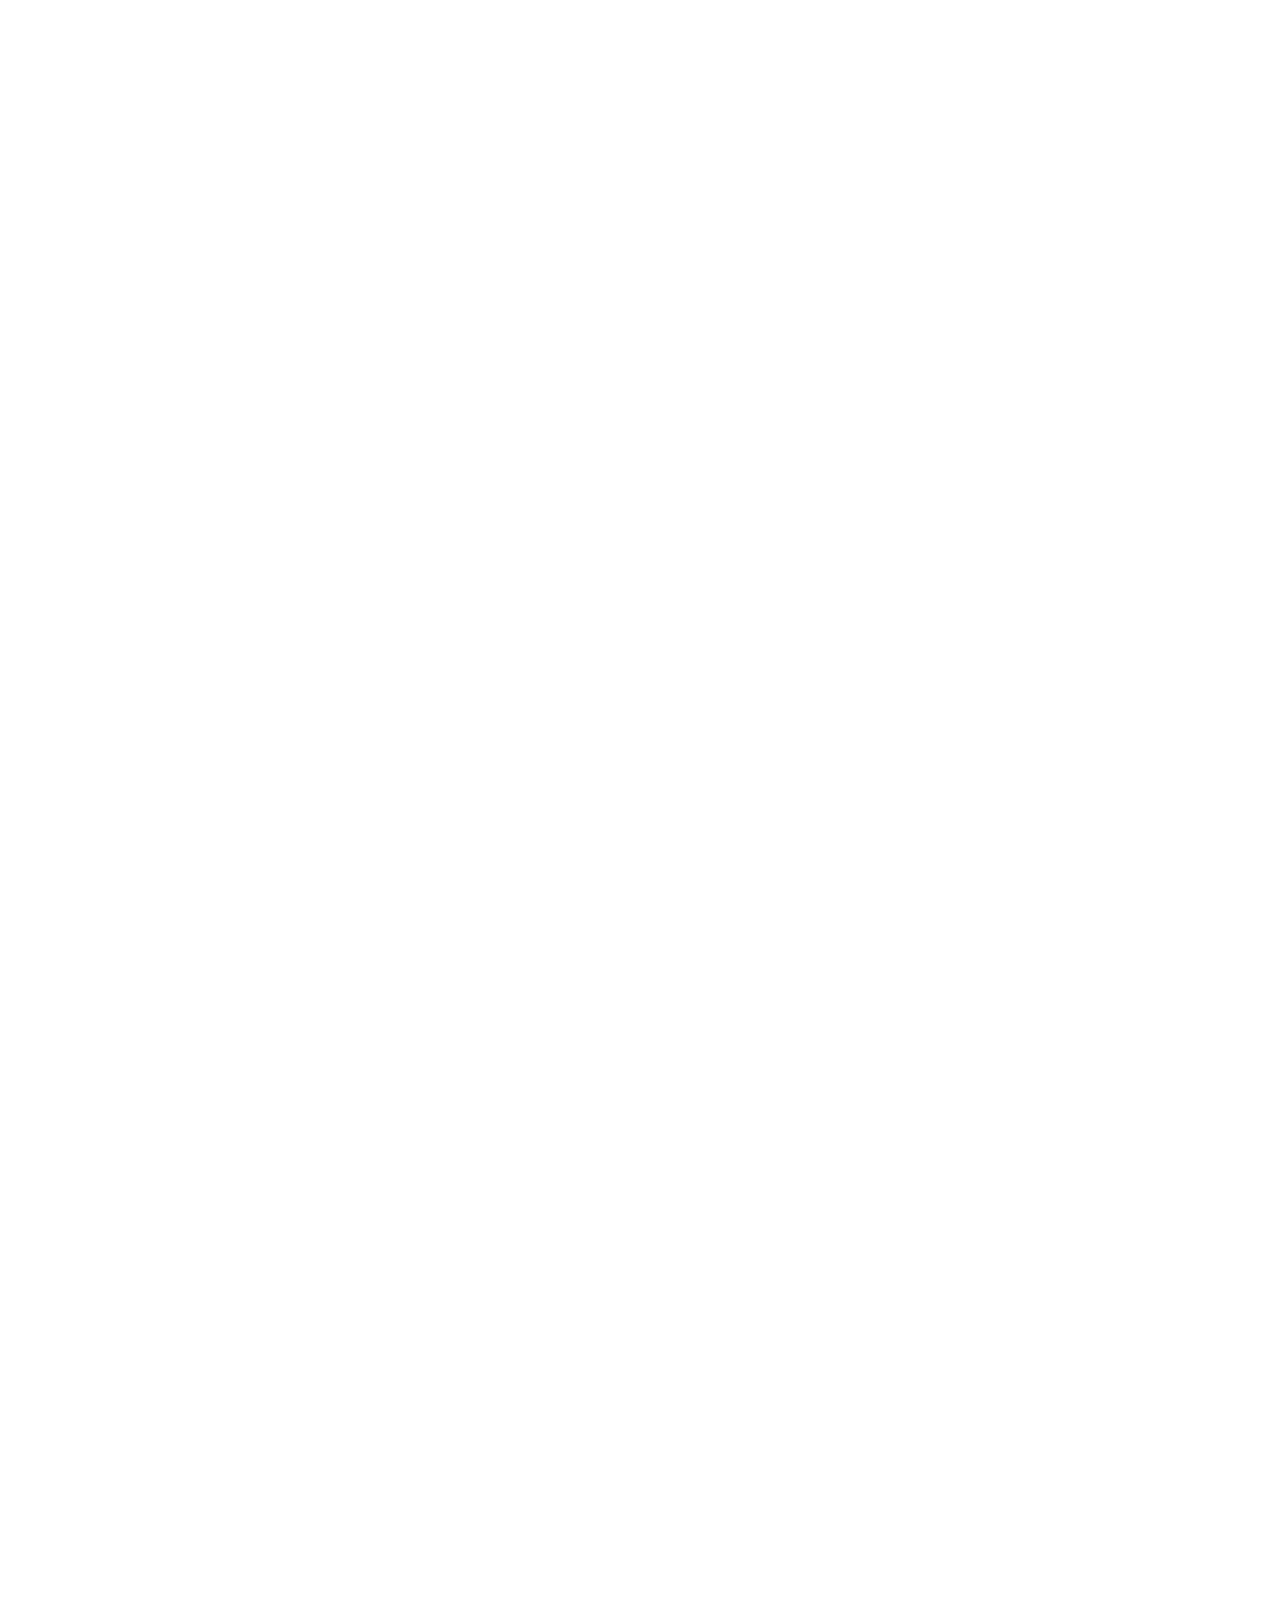
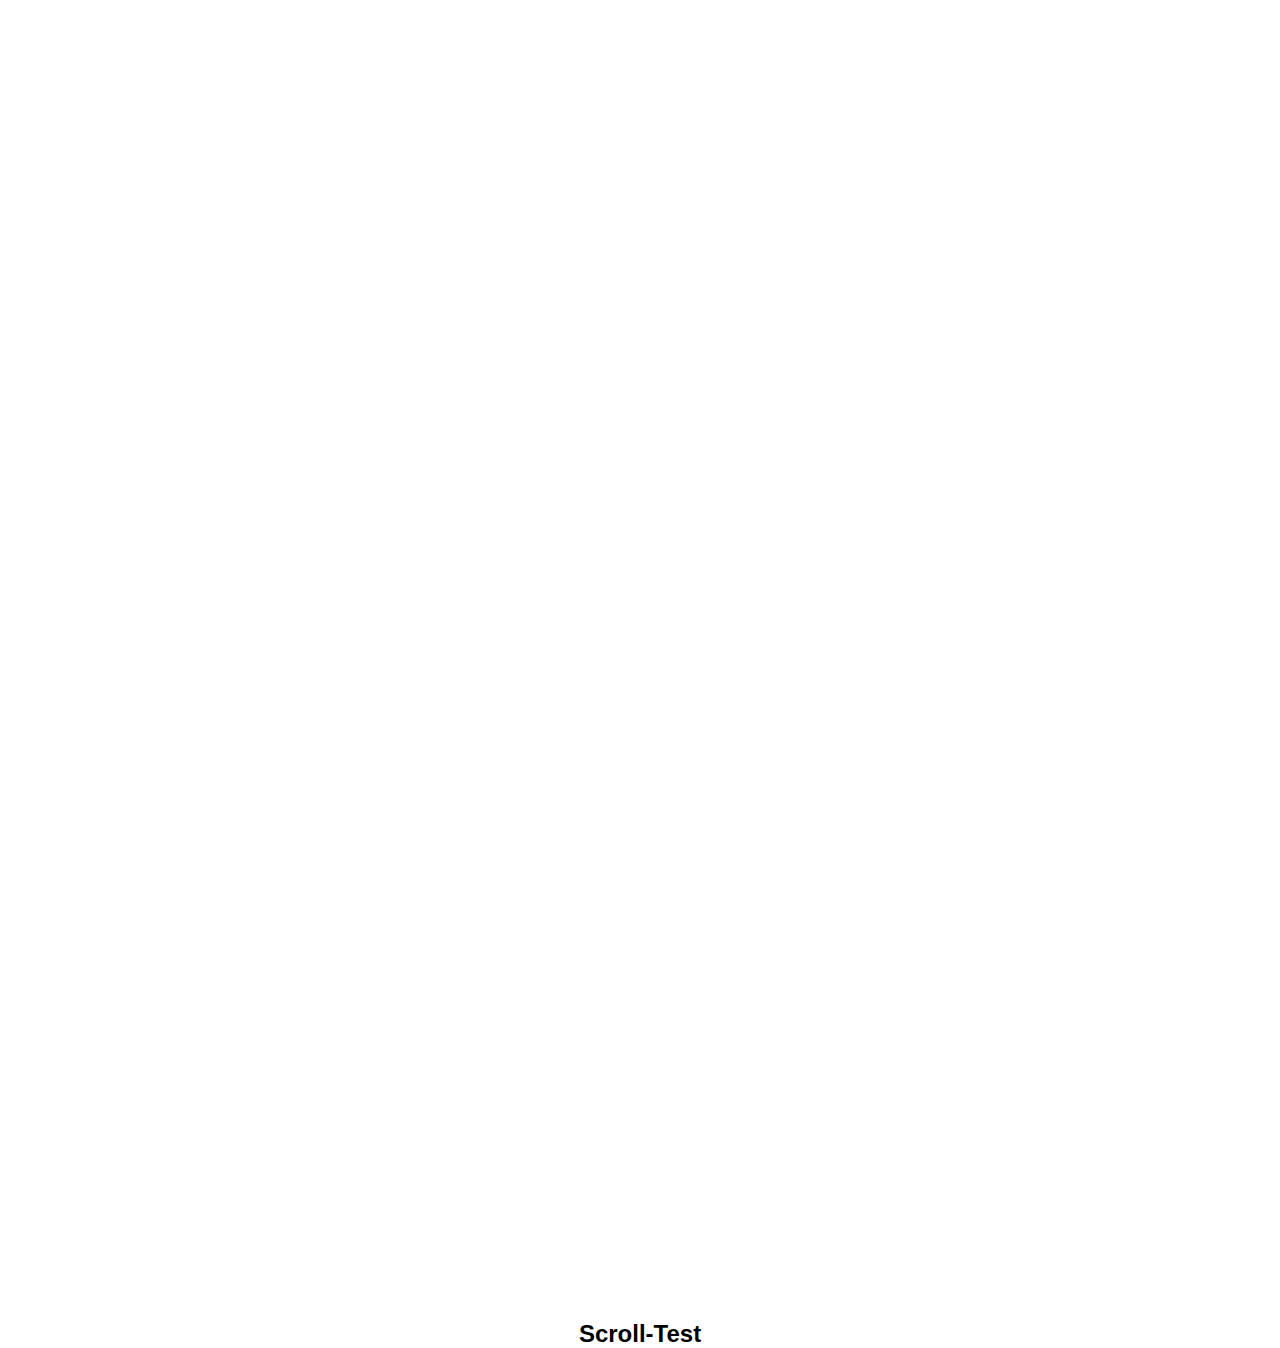
==== commit 2eb45a68: "fixes" ====
--- a/Website/index.html
+++ b/Website/index.html
@@ -18,8 +18,7 @@
 <body>
     <div class="background">
         <div class="slide-image-border">
-            <img class="slide1 image" id="slide1" src="Resources/Museum_Image3.jpeg">
-            <img class="slide2 image" id="slide2" src="Resources/Museum_Image4.jpeg">
+            <img class="slide-image" id="slide-image" src="Resources/Museum_Image3.jpeg">
         </div> <!-- is 'nothing' until you style it in css-->
         <h2 class="about-museum OtherText">Scroll-Test</h2>
     </div>
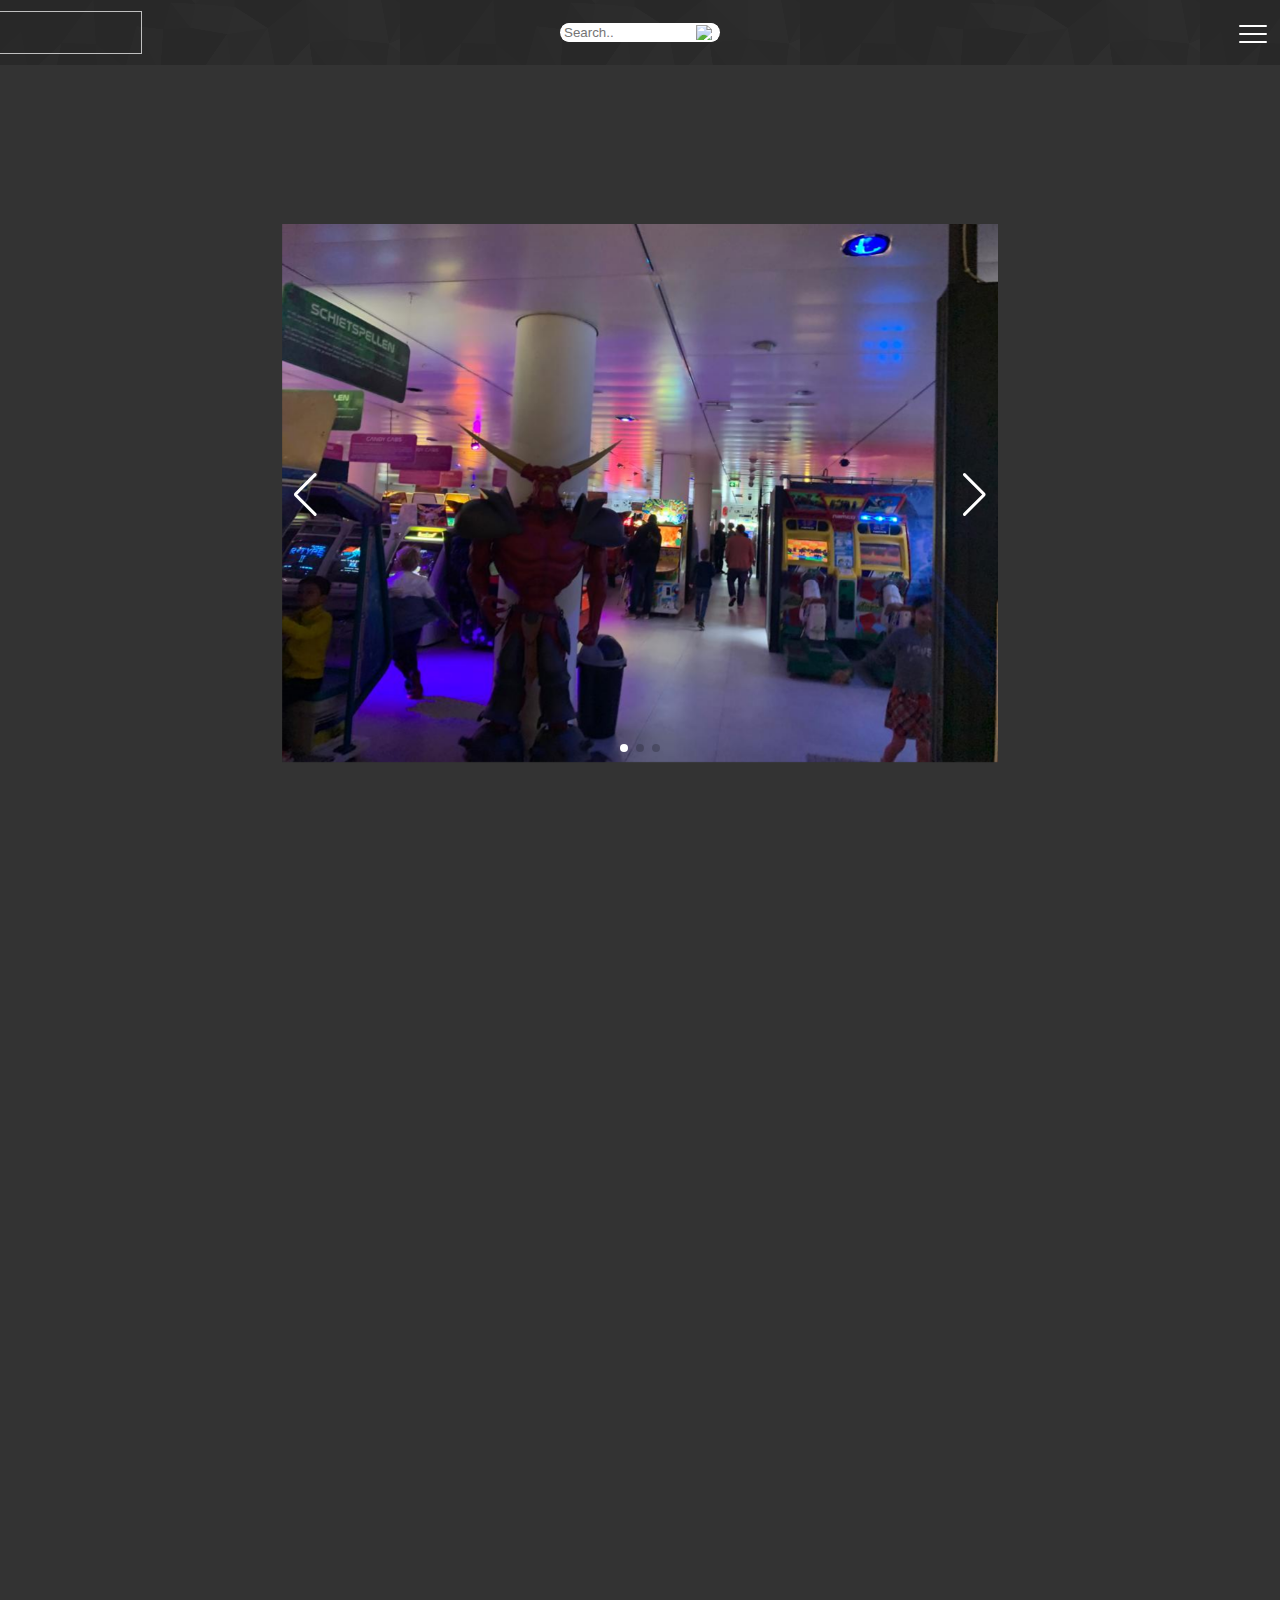
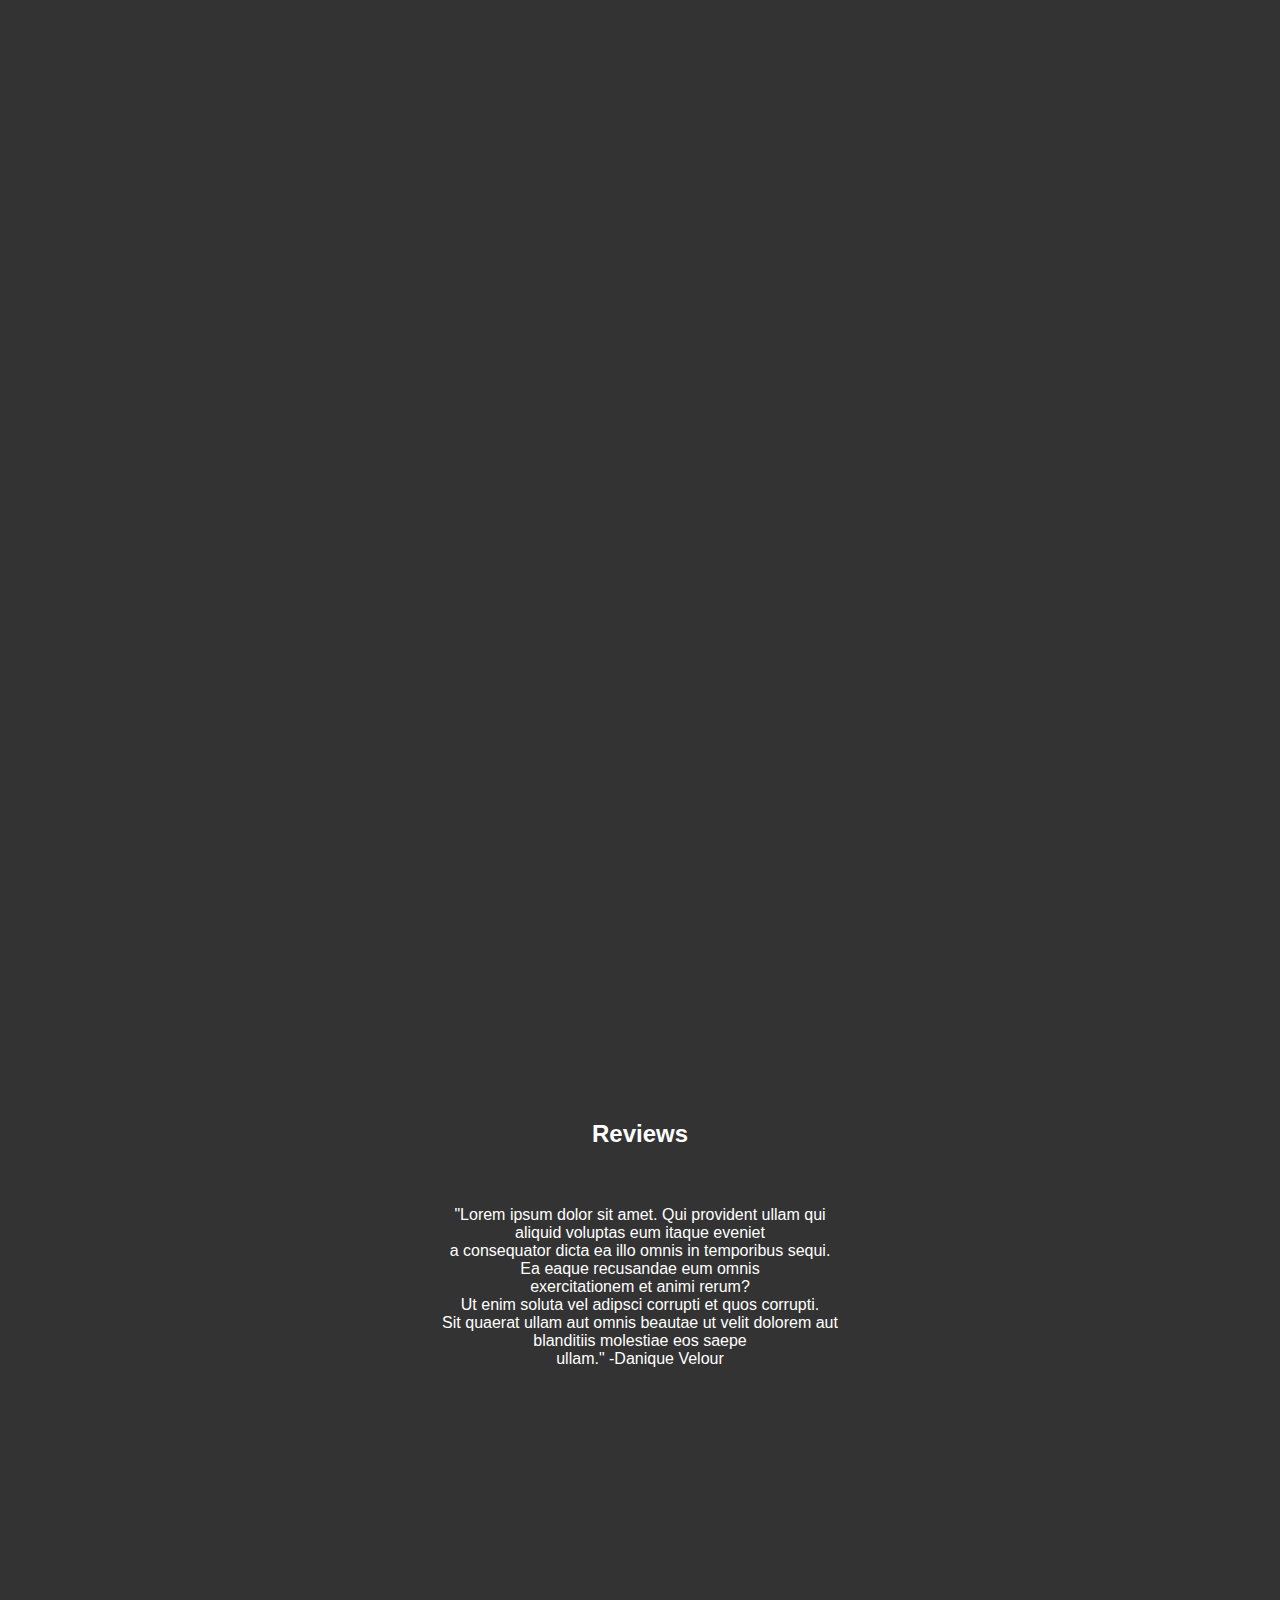
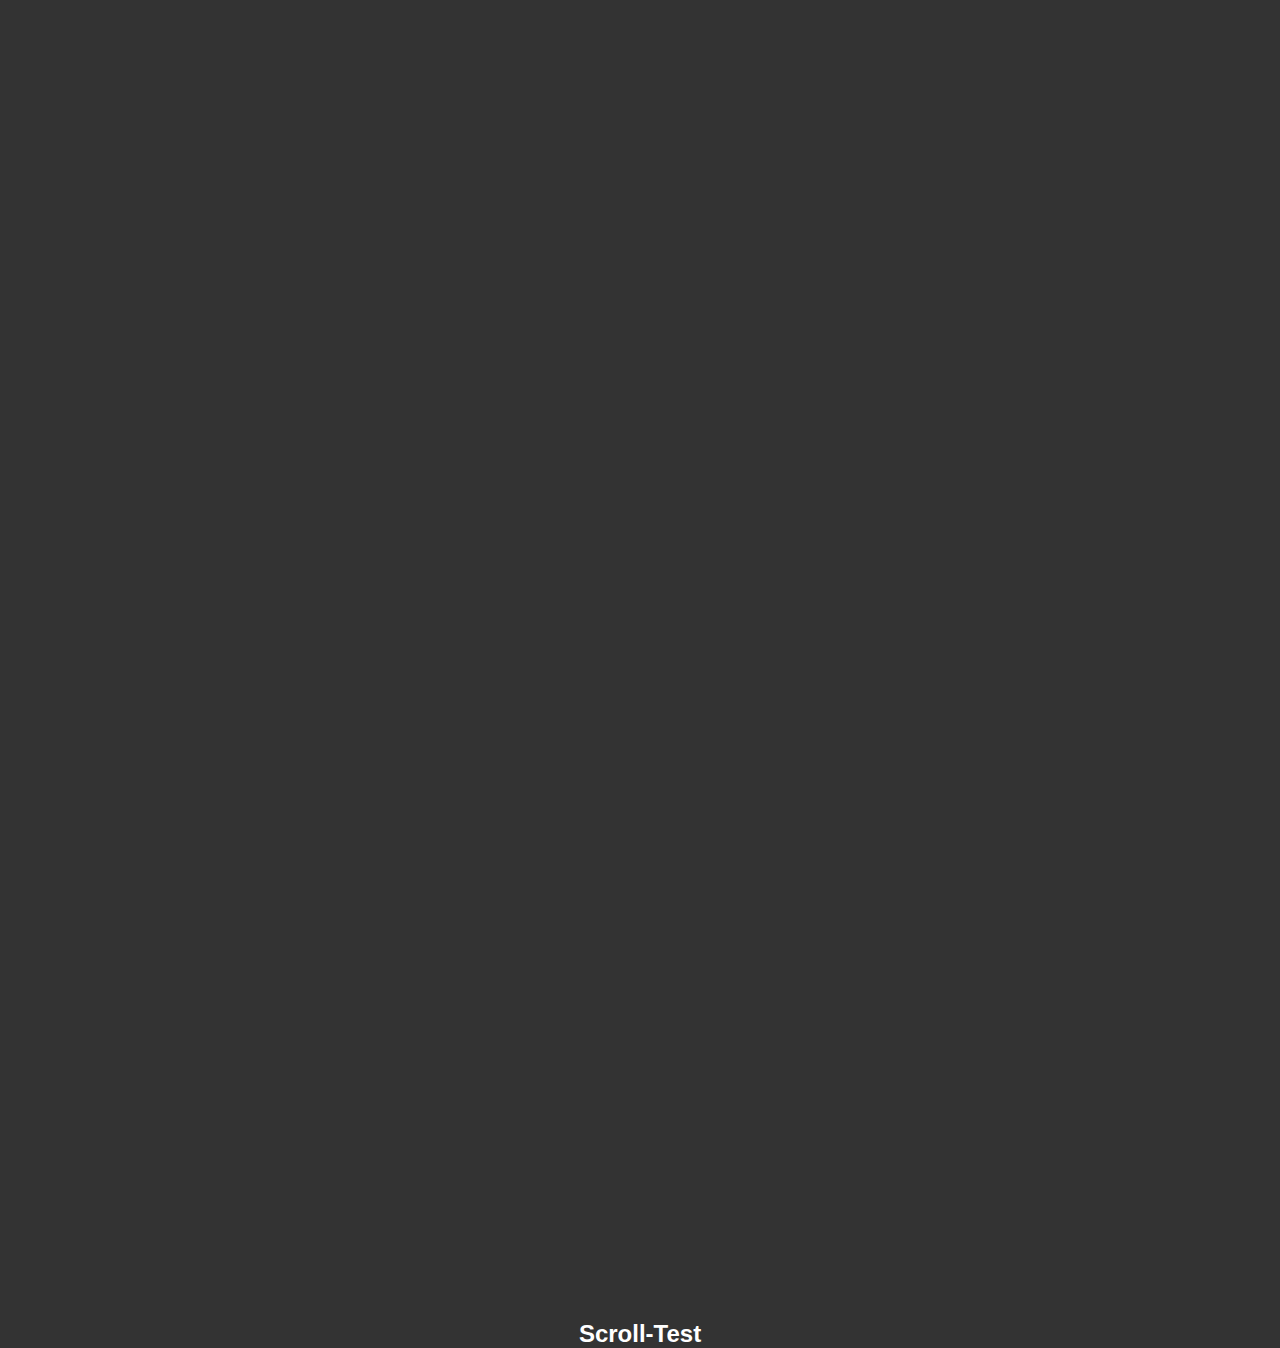
==== commit 9ece8ca0: "Refined nav_button, added more animations" ====
--- a/Website/index.html
+++ b/Website/index.html
@@ -13,18 +13,60 @@
     <link rel="icon" 
     href="Resources/icon.png"
     type="image/x icon"> <!--makes the icon for the top bar of the website-->
+    <link rel="stylesheet" href="https://cdn.jsdelivr.net/npm/swiper@8/swiper-bundle.min.css"/>
 
 </head>
 <body>
-    <div class="background">
-        <div class="slide-image-border">
-            <img class="slide-image" id="slide-image" src="Resources/Museum_Image3.jpeg">
-        </div> <!-- is 'nothing' until you style it in css-->
-        <h2 class="about-museum OtherText">Scroll-Test</h2>
+    <div class="background" id="background">
+        
+        <div class="container">
+            <div class="swiper">
+                <!-- Additional required wrapper -->
+                <div class="swiper-wrapper">
+                  <!-- Slides -->
+                  <div class="swiper-slide"><img src="Resources/Museum_Image1.jpeg"></div>
+                  <div class="swiper-slide"><img src="Resources/Museum_Image2.jpg"></div>
+                  <div class="swiper-slide"><img src="Resources/Museum_Image3.jpeg"></div>
+                
+                </div>
+                <!-- If we need pagination -->
+                <div class="swiper-pagination"></div>
+              
+                <!-- If we need navigation buttons -->
+                <div class="swiper-button-prev"></div>
+                <div class="swiper-button-next"></div>
+              
+                
+              </div>
+        </div>
+        <h2 class="about-museum OtherText" id="OtherText">Scroll-Test</h2>
+        <h2 class="ReviewsTitle OtherText" id="ReviewsTitle">Reviews</h2>
+        <div class="ReviewsBox">
+            <p class="ActiveText ReviewText" id="ReviewText">
+                "Lorem ipsum dolor sit amet. Qui provident ullam qui <br>
+aliquid voluptas eum itaque eveniet <br>
+a consequator dicta ea illo omnis in temporibus sequi. <br>
+Ea eaque recusandae eum omnis <br>
+exercitationem et animi rerum? <br>
+Ut enim soluta vel adipsci corrupti et quos corrupti. <br>
+Sit quaerat ullam aut omnis beautae ut velit dolorem aut <br>
+blanditiis molestiae eos saepe <br>
+ullam." -Danique Velour
+            </p>
+            <div class="ReviewLeft" id="ReviewLeft"></div>
+            <div class="ReviewRight" id="ReviewRight"></div>
+        </div>
     </div>
     
     <div class="slide-bar" id="slide-bar">
-
+        <div class="placeholder-s-bar-object"></div>
+        <div class="theme s-bar-object" id="themebutton">
+            <p class="themetext s-bar-text">Toggle theme</p>
+            <div class="theme-icon">
+                <img src="Resources/Dark.png" class="ThemeIco s-bar-icons" id="ThemeIco">
+            </div>
+        </div>
+        
     </div>
 
     <div class="bar" id="bar"> <!--class is used for connecting to css and id is mainly for js-->
@@ -41,16 +83,42 @@
         <a href="https://www.youtube.com/watch?v=dQw4w9WgXcQ" 
         class="iconlink"> <!-- refers to a link and href = refrence-->
             <img src="Resources/logo.png"
-            class="museum-icon">
+            class="museum-icon"
+            id="logo">
         </a>
-
-        <img src="Resources/nav_icon.png"
-        class="slide-button" id = "slide-button"> <!--class and id for the side menu-->
+        <div class="menu__toggler" id="menuToggle">
+            <div class="mtb1 MenuToggleBar--white" id="mtb1"></div>
+            <div class="mtb2 MenuToggleBar--white" id="mtb2"></div>
+            <div class="mtb3 MenuToggleBar--white" id="mtb3"></div>
+        </div>
     </div>
 
-    <div class="p-notice" id="p-notice">
-        <h2 class="p-title" id="p-title">This website is not yet accesible for mobile devices, we're sorry for the inconvenience!</h2>
-    </div>
+    
+<script src="https://cdn.jsdelivr.net/npm/swiper@8/swiper-bundle.min.js"></script>
+
+<script>
+    const swiper = new Swiper('.swiper', {
+        autoplay: {
+            delay: 3000,
+            disableOnInteraction: false,
+        },
+  loop: true,
+
+  pagination: {
+    el: '.swiper-pagination',
+    clickable: true,
+  },
+
+  navigation: {
+    nextEl: '.swiper-button-next',
+    prevEl: '.swiper-button-prev',
+  },
+
+});
+
+</script>
+
+
 </body>
 
 </html>--- a/Website/styles.css
+++ b/Website/styles.css
@@ -6,7 +6,7 @@
 }
   
 body {
-  background: #FFFFFF; 
+  background: #333333; 
 }
 
 body::-webkit-scrollbar{
@@ -36,6 +36,23 @@
   height: 100%;
 }
 
+.ReviewsTitle{
+  position: absolute;
+  width: auto;
+  height: auto;
+  top: 300vh;
+}
+
+.ReviewsBox{
+  position: relative;
+  align-items: center;
+  display: center;
+  justify-content: center;
+  width: 55%;
+  height: 75vh;
+  top: 310vh;
+}
+
 .about-museum{
   position: absolute;
   width: auto;
@@ -45,31 +62,139 @@
 
 .slide-bar{
   position:fixed;
-  display:flex;
   justify-content:center;
   align-items: center;
   height:100vh;
-  width:25%;
+  width:15%;
   top:-100%;
   right:0;
   transition: top 0.5s; /*gives it a slight animation*/
-  background:#333333;
-}
+  background:#222222;
+}
+
+.placeholder-s-bar-object{
+  width: 100%;
+  height: 10%;
+}
+
+.s-bar-object{
+  position: relative;
+  left: 5%;
+  width: 95%;
+  height: 10%;
+  align-items: center;
+  justify-content: center;
+  display: flex;
+  background: #333333;
+  transition: background 0.1s;
+  cursor: pointer;
+}
+
+.ThemeIco{
+  src: url("Resources/Dark.png");
+  transition: src 0.5;
+}
+
+.theme-icon{
+  position: absolute;
+  right: 5%;
+  height: 100%;
+  width: 15%;
+  justify-content: center;
+  align-items: center;
+  display: flex;
+  object-fit:fill;
+}
+
+.s-bar-icons{
+  max-height: 100%;
+  max-width: 100%;
+}
+
+/*.imagefloattest{
+  max-height: 100%;
+  max-width: 100%;
+}
+
+.imagetest{
+  height: 500px;
+  width: 500px;
+}*/
 
 .bar {
+  z-index: 1;
   top:0;
   position: fixed;
   width: 100%;
-  height: 75px;
-  background: black;
+  height: 65px;
+  background: #333333;
   background-image: url("Resources/bar_background.png");
   object-fit:fill;
-  background-size: cover;
-  background-repeat: no-repeat;
   display:flex;
   justify-content:center;
   align-items: center;
   transition: top 0.5s;
+}
+.menu__toggler {
+  position: absolute;
+  right:1%;
+  height: 28px;
+  width: 28px;
+  outline: none;
+  cursor: pointer;
+  align-items: center;
+}
+.menu__toggler .mbt3, .menu__toggler .mbt1, .menu__toggler .mbt2 {
+  position: absolute;
+  content: '';
+  width: 28px;
+  height: 2.5px;
+  border-radius: 20px;
+  transition: 500ms cubic-bezier(0.77, 0, 0.175, 1);
+}
+.mtb1 {
+  top: 6px;
+}
+.mtb2 {
+  top: 14px;
+}
+
+.mtb3 {
+  top: 22px;
+}
+
+.menu__toggler.active > .mtb3 {
+  background: transparent;
+}
+
+.menu__toggler.active > .mtb2 {
+  top: 14px;
+  transform: rotate(-225deg);
+}
+
+.menu__toggler.active > .mtb1 {
+  top: 14px;
+  transform: rotate(225deg);
+}
+
+.MenuToggleBar--white{
+  position: absolute;
+  background: white;
+  content: '';
+  width: 28px;
+  height: 2.5px;
+  border-radius: 20px;
+  transition: 500ms cubic-bezier(0.77, 0, 0.175, 1);
+}
+
+.MenuToggleBar--black{
+  position: absolute;
+  background: black;
+  content: '';
+  width: 28px;
+  height: 2.5px;
+  border-radius: 20px;
+  transition: 500ms cubic-bezier(0.77, 0, 0.175, 1);
 }
 
 .iconlink{
@@ -88,7 +213,6 @@
 .slide-button{
   cursor: pointer; /*makes it so we change the cursor icon to pointer*/
   position: absolute;
-  filter: drop-shadow(0px -3px 5px #000000) drop-shadow(0px 3px 5px #000000);
   rotate: 0deg;
   right:0;
   width: 5%;
@@ -98,7 +222,6 @@
 }
 
 .search-bar{
-  filter: drop-shadow(0px -3px 5px #000000) drop-shadow(0px 3px 5px #000000);
   overflow: hidden;
   display:flex;
   justify-content:center;
@@ -145,25 +268,54 @@
   font-weight: 400px;
 }
 
+.s-bar-text{
+  position: absolute;
+  left: 5%;
+  font-family: 'Roboto', sans-serif;
+  color: #FFFFFF;
+  font-weight: 400px;
+  font-size: 25px;
+  
+}
+
 .OtherText{
   font-family: 'Roboto', sans-serif;
-  color: #000000;
+  color: #FFFFFF;
   font-weight: 400px;
 }
 
-.p-notice{
-  position: relative;
-  height: 100vh;
-  width: 100%;
-  background:#333333;
+.ReviewText{
+  color: #FFFFFF;
+  font-family: 'Roboto', sans-serif;
+  font-weight: 400px;
+  font-size: 100%;
+  text-align: center;
+}
+
+.container{
+  position: absolute;
+  justify-content: center;
   display: flex;
   align-items: center;
-  justify-content: center;
-  opacity: 0;
-}
-
-.p-title{
-  font-family: 'Roboto', sans-serif;
-  color: #FFFFFF;
-  font-weight: 400px;
+  top: 15vh;
+  width: 70%;
+  height: 80vh;
+}
+
+.swiper{
+  width: 80%;
+  height: fit-content;
+}
+
+.swiper-slide img{
+  width: 100%;
+
+}
+
+.swiper .swiper-button-prev, .swiper .swiper-button-next{
+  color: #FFFFFF;
+}
+
+.swiper .swiper-pagination-bullet-active{
+  background: #FFFFFF;
 }